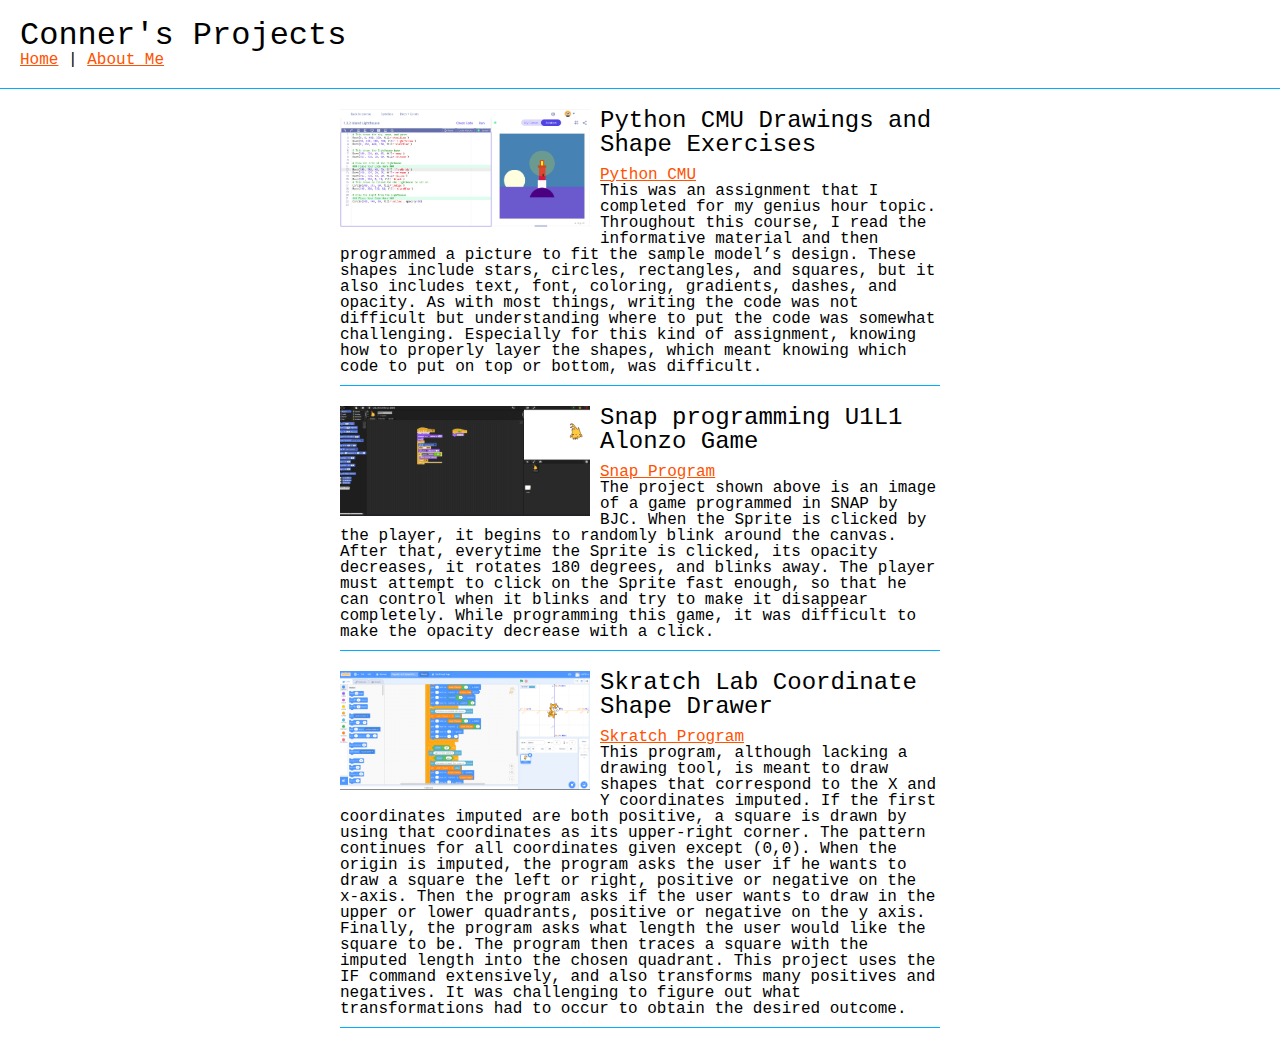
==== index.html @ 5f0ac686 "Add files via upload" ====
<!DOCTYPE html>
<html>

<head>
	<meta charset="utf-8">
	<meta name="viewport" content="width=device-width">
	<title>Conner's Project</title>
	<link href="reset.css" rel="stylesheet" type="text/css" />
	<link href="style.css" rel="stylesheet" type="text/css" />
</head>

<body>
	<header>
		<h1>Conner's Projects</h1>
		<nav>
			<ul>
				<li><a href="index.html">Home</a></li>
				<li>|</li>
				<li><a href="aboutme.html">About Me</a></li>
			</ul>
		</nav>
	</header>
	<div id="project-container">
    <!--start of project template -->
		<div class="project">
			<img src="img/image1.png" alt="python CMU Screen shot"/>
      <h2>Python CMU Drawings and Shape Exercises</h2>
      <p><a href="https://academy.cs.cmu.edu">Python CMU</a></p>
      <p>This was an assignment that I completed for my genius hour topic. Throughout this course, I read the informative material and then programmed a picture to fit the sample model’s design. These shapes include stars, circles, rectangles, and squares, but it also includes text, font, coloring, gradients, dashes, and opacity. As with most things, writing the code was not difficult but understanding where to put the code was somewhat challenging. Especially for this kind of assignment, knowing how to properly layer the shapes, which meant knowing which code to put on top or bottom, was difficult.</p> 
      <div class="clear"></div>
    </div>
    <!-- end of project template -->
    <div class="project">
			<img src="img/image2.png" alt="Snap programming U1L1 Alonzo Screenshot"/>
      <h2>Snap programming U1L1 Alonzo Game</h2>
      <p><a href="https://snap.berkeley.edu/snap/snap.html#present:Username=conner%20bush&ProjectName=U1L1-ClickAlonzo%20(8%2F20)">Snap Program</a></p>
      <p>The project shown above is an image of a game programmed in SNAP by BJC. When the Sprite is clicked by the player, it begins to randomly blink around the canvas. After that, everytime the Sprite is clicked, its opacity decreases, it rotates 180 degrees, and blinks away. The player must attempt to click on the Sprite fast enough, so that he can control when it blinks and try to make it disappear completely. While programming this game, it was difficult to make the opacity decrease with a click.</p> 
      <div class="clear"></div>
    </div>
       <div class="project">
			<img src="img/image3.png" alt="Skratch Lab Coordinate Shape Drawer Screenshot"/>
      <h2>Skratch Lab Coordinate Shape Drawer</h2>
      <p><a href="https://scratch.mit.edu/projects/575837687">Skratch Program</a></p>
      <p>This program, although lacking a drawing tool, is meant to draw shapes that correspond to the X and Y coordinates imputed. If the first coordinates imputed are both positive, a square is drawn by using that coordinates as its upper-right corner. The pattern continues for all coordinates given except (0,0). When the origin is imputed, the program asks the user if he wants to draw a square the left or right, positive or negative on the x-axis. Then the program asks if the user wants to draw in the upper or lower quadrants, positive or negative on the y axis. Finally, the program asks what length the user would like the square to be. The program then traces a square with the imputed length into the chosen quadrant. This project uses the IF command extensively, and also transforms many positives and negatives. It was challenging to figure out what transformations had to occur to obtain the desired outcome.</p> 
      <div class="clear"></div>
    </div>
    </div>

  </body>
</html>
---- style.css ----
body {
  font-family: "Courier New", Courier, monospace;
}

a {color: rgb(255, 81, 0);
}

a:hover {
  color: #00AEFF;
}

header {
  margin-bottom: 20px;
  padding: 20px;
  border-bottom: 1px solid rgb(0, 174, 255);
}

header h1 {
  font-size: 2em;
}

header nav ul li {
  display: inline;
}

.clear {
  clear: both;
}

#project-container, #aboutme {
  margin: 0 auto; /* centers projects div */
  width: 90%; /* adds space on either side */
  max-width: 600px; /* keeps div from getting too wide */
}

.project {
  margin-bottom: 20px;
  padding-bottom: 10px;
  border-bottom: 1px solid rgb(0, 174, 255);
}

.project img, #aboutme img {
  width: 250px;
  float: left;
  margin-right: 10px;
  margin-bottom: 10px;
}

.project h2, #aboutme h2{
  font-size: 1.5em;
  margin-bottom: 10px;
}
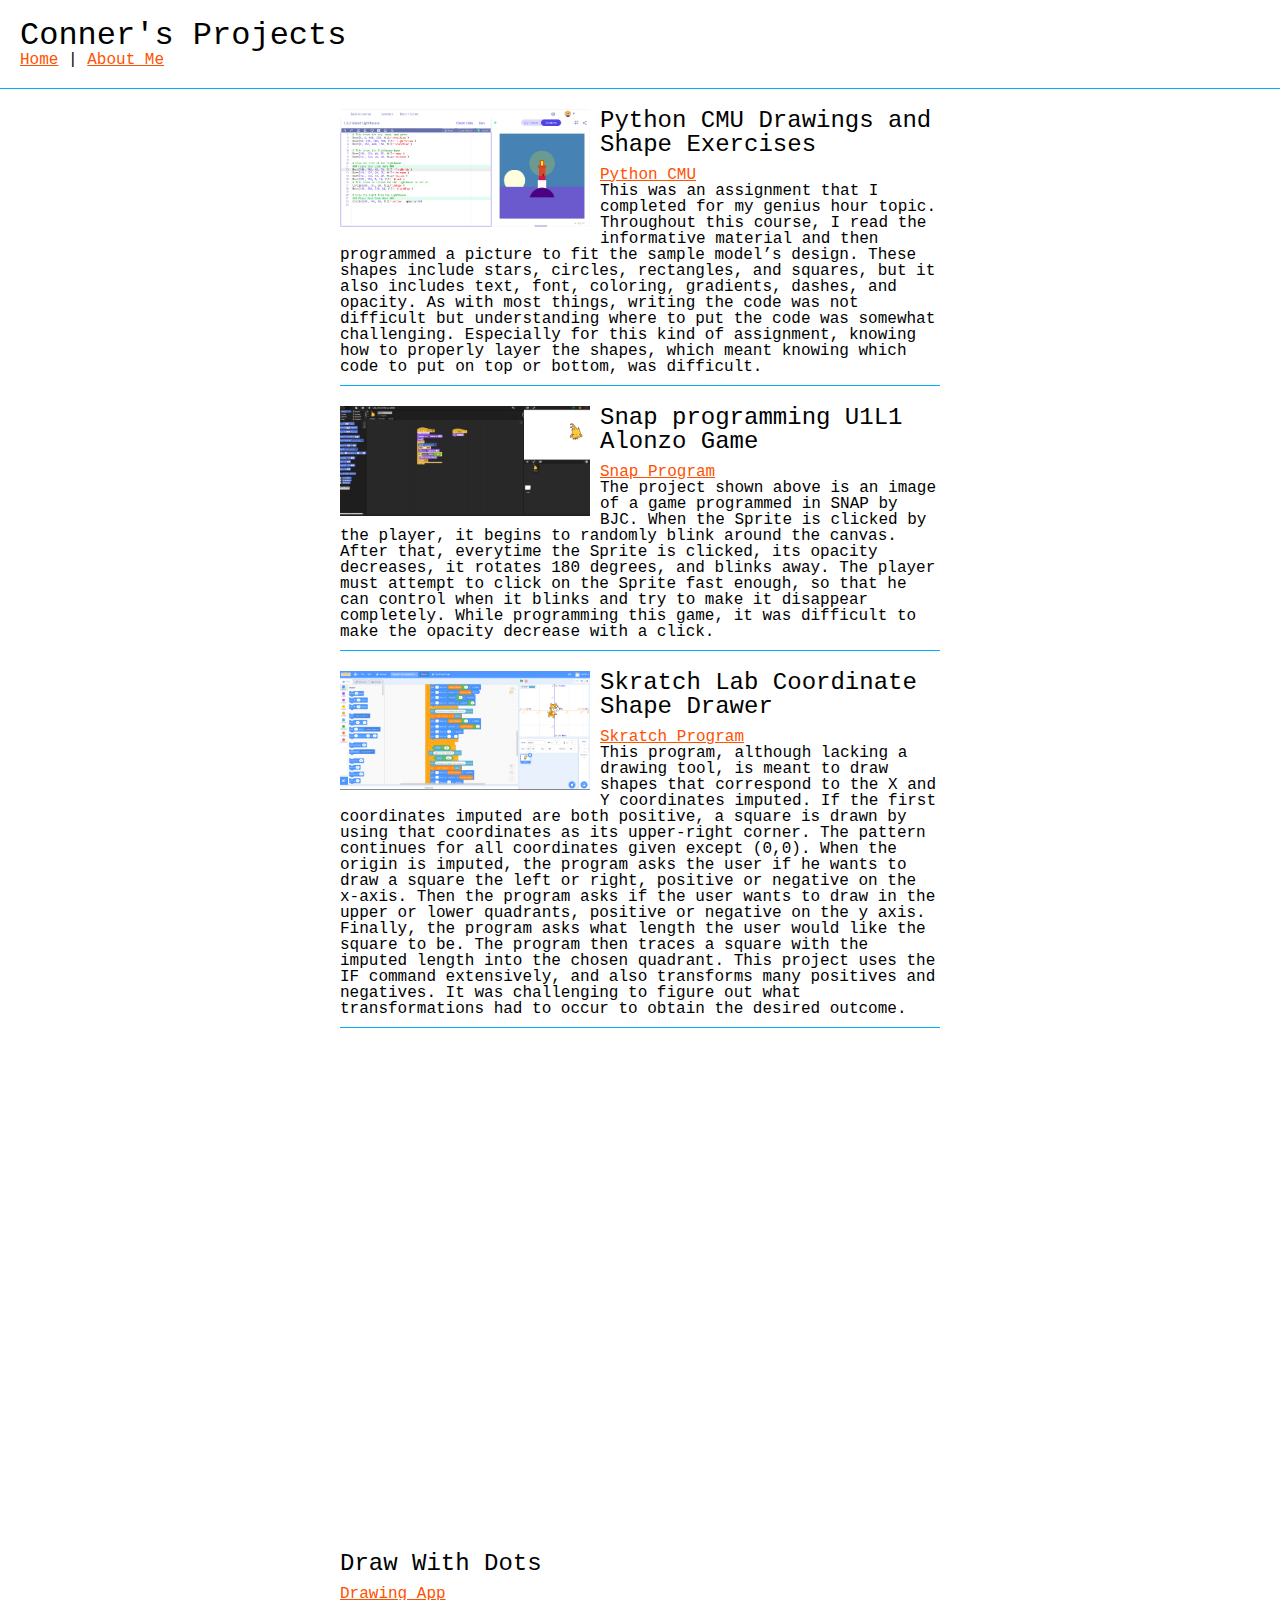
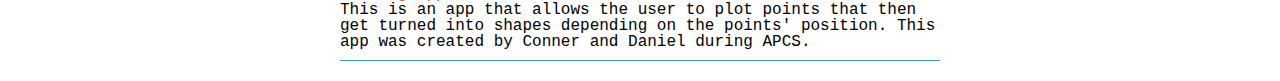
==== commit 2e793db9: "Update index.html" ====
--- a/index.html
+++ b/index.html
@@ -44,7 +44,13 @@
       <p>This program, although lacking a drawing tool, is meant to draw shapes that correspond to the X and Y coordinates imputed. If the first coordinates imputed are both positive, a square is drawn by using that coordinates as its upper-right corner. The pattern continues for all coordinates given except (0,0). When the origin is imputed, the program asks the user if he wants to draw a square the left or right, positive or negative on the x-axis. Then the program asks if the user wants to draw in the upper or lower quadrants, positive or negative on the y axis. Finally, the program asks what length the user would like the square to be. The program then traces a square with the imputed length into the chosen quadrant. This project uses the IF command extensively, and also transforms many positives and negatives. It was challenging to figure out what transformations had to occur to obtain the desired outcome.</p> 
       <div class="clear"></div>
     </div>
+	<div class="project">
+       <iframe src="https://snap.berkeley.edu/snap/snap.html#present:Username=conner%20bush&ProjectName=Drawing%20App" width='500' height='500'></iframe>
+      <h2>Draw With Dots</h2>
+      <p><a href="https://snap.berkeley.edu/snap/snap.html#present:Username=conner%20bush&ProjectName=Drawing%20App">Drawing App</a></p>
+      <p>This is an app that allows the user to plot points that then get turned into shapes depending on the points' position. This app was created by Conner and Daniel during APCS.</p> 
+       <div class="clear"></div>
     </div>
 
   </body>
-</html>+</html>
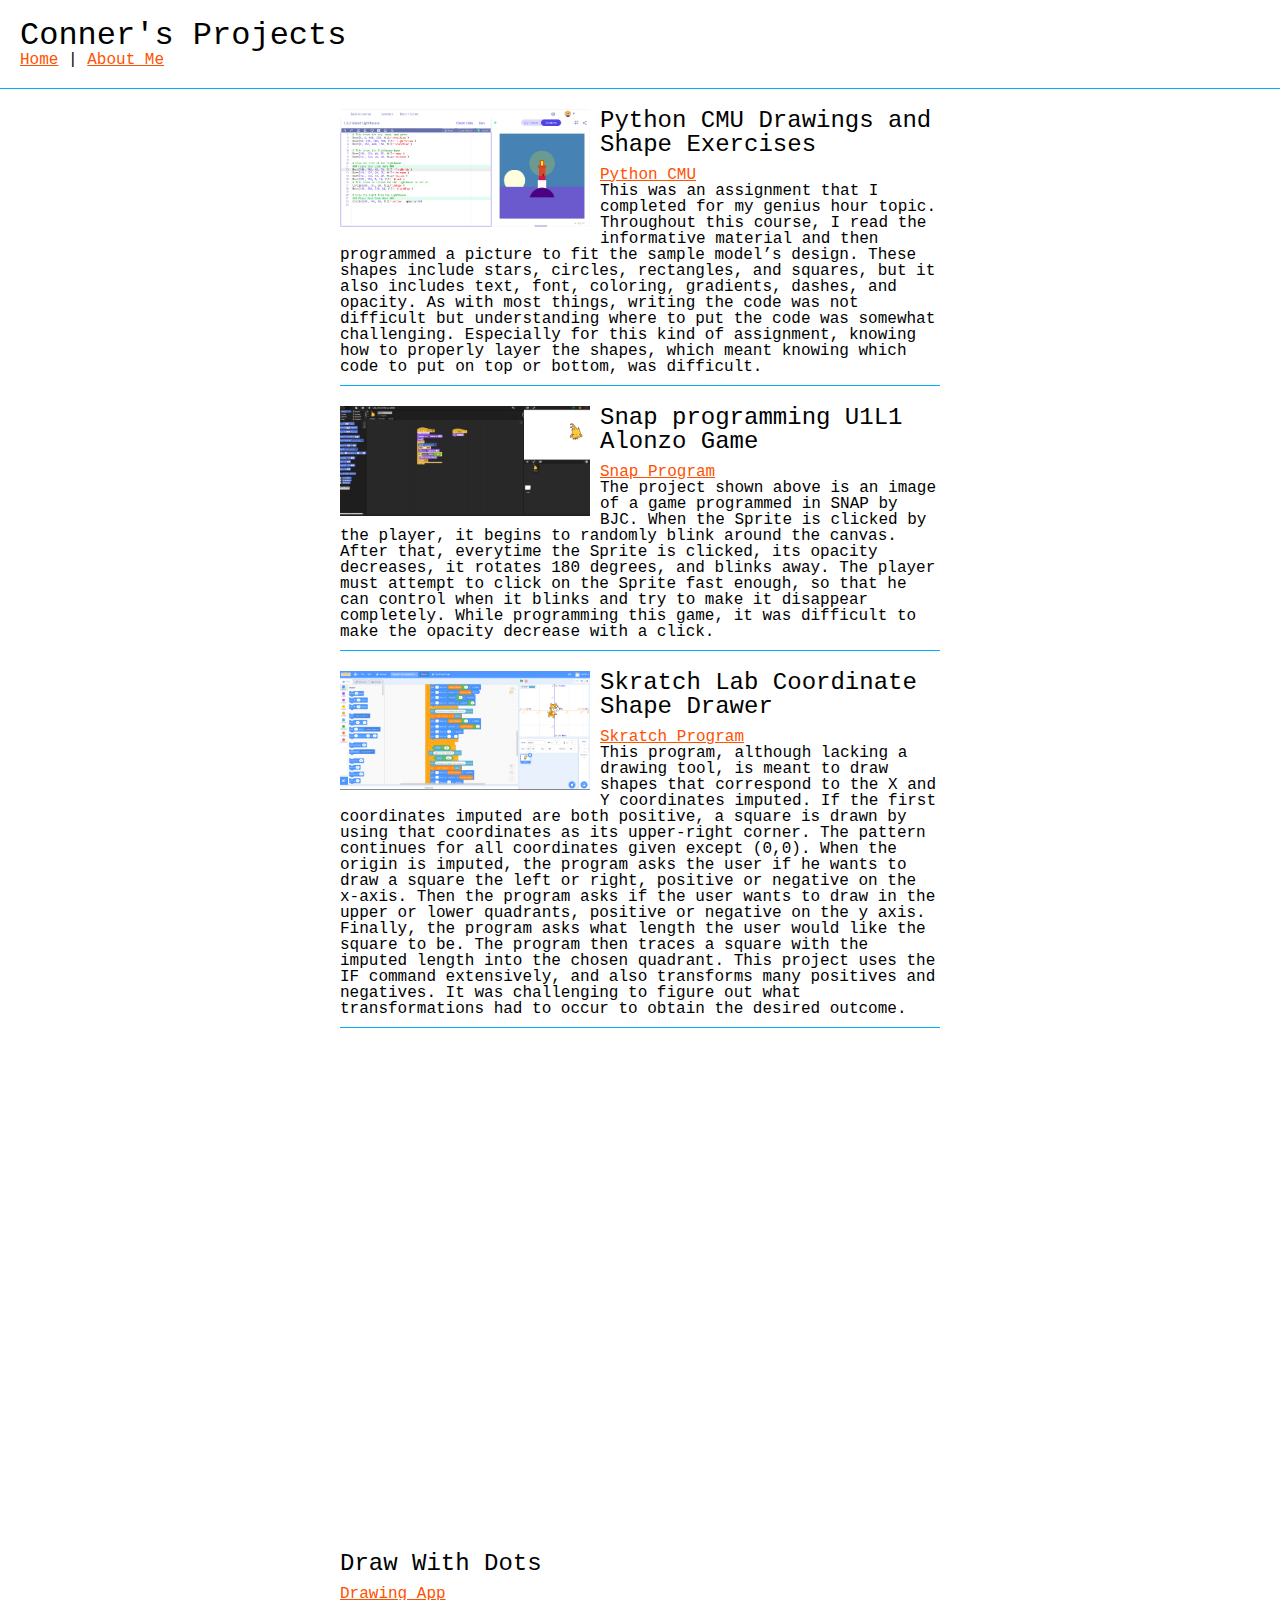
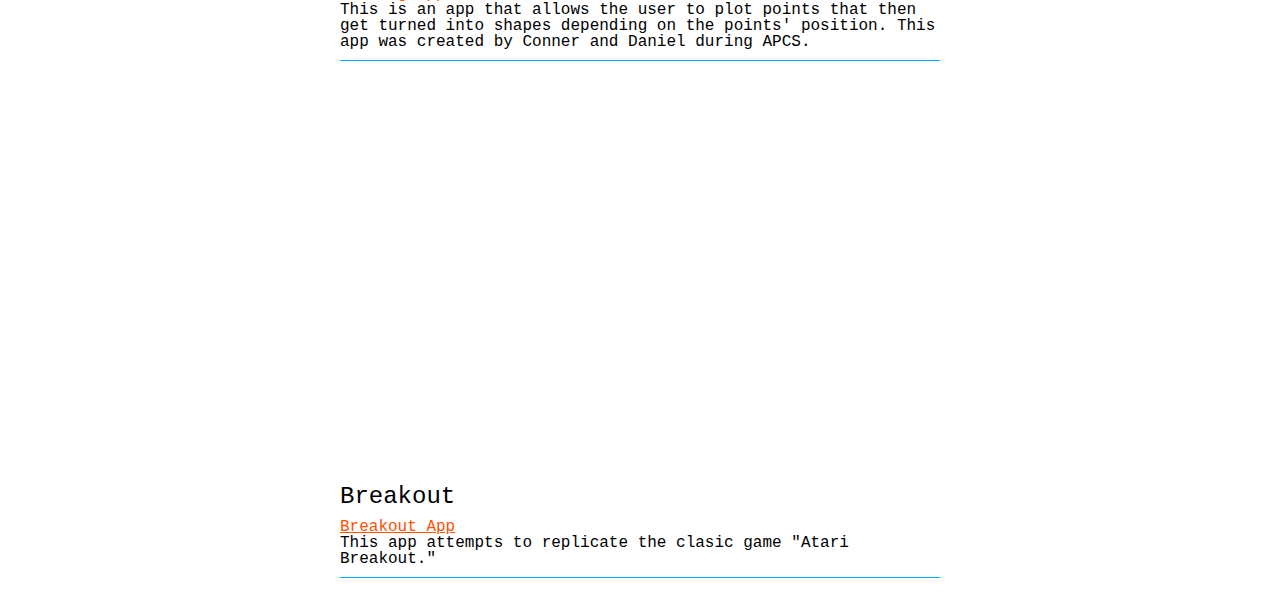
==== commit cf369496: "Add files via upload" ====
--- a/index.html
+++ b/index.html
@@ -44,13 +44,21 @@
       <p>This program, although lacking a drawing tool, is meant to draw shapes that correspond to the X and Y coordinates imputed. If the first coordinates imputed are both positive, a square is drawn by using that coordinates as its upper-right corner. The pattern continues for all coordinates given except (0,0). When the origin is imputed, the program asks the user if he wants to draw a square the left or right, positive or negative on the x-axis. Then the program asks if the user wants to draw in the upper or lower quadrants, positive or negative on the y axis. Finally, the program asks what length the user would like the square to be. The program then traces a square with the imputed length into the chosen quadrant. This project uses the IF command extensively, and also transforms many positives and negatives. It was challenging to figure out what transformations had to occur to obtain the desired outcome.</p> 
       <div class="clear"></div>
     </div>
-	<div class="project">
+       <div class="project">
        <iframe src="https://snap.berkeley.edu/snap/snap.html#present:Username=conner%20bush&ProjectName=Drawing%20App" width='500' height='500'></iframe>
       <h2>Draw With Dots</h2>
       <p><a href="https://snap.berkeley.edu/snap/snap.html#present:Username=conner%20bush&ProjectName=Drawing%20App">Drawing App</a></p>
       <p>This is an app that allows the user to plot points that then get turned into shapes depending on the points' position. This app was created by Conner and Daniel during APCS.</p> 
-       <div class="clear"></div>
-    </div>
-
+      <div class="clear"></div>
+   </div>
+      <div class="project">
+      <iframe
+src="https://snap.berkeley.edu/snap/snap.html#present:Username=conner%20bush&ProjectName=breakout" width='499' height='400'></iframe>
+        <h2>Breakout</h2>
+        <p><a
+href="https://snap.berkeley.edu/snap/snap.html#present:Username=conner%20bush&ProjectName=breakout">Breakout App</a></p>
+        <p> This app attempts to replicate the clasic game "Atari Breakout."</p>
+      <div class="clear"></div>
+   </div>
   </body>
-</html>
+</html>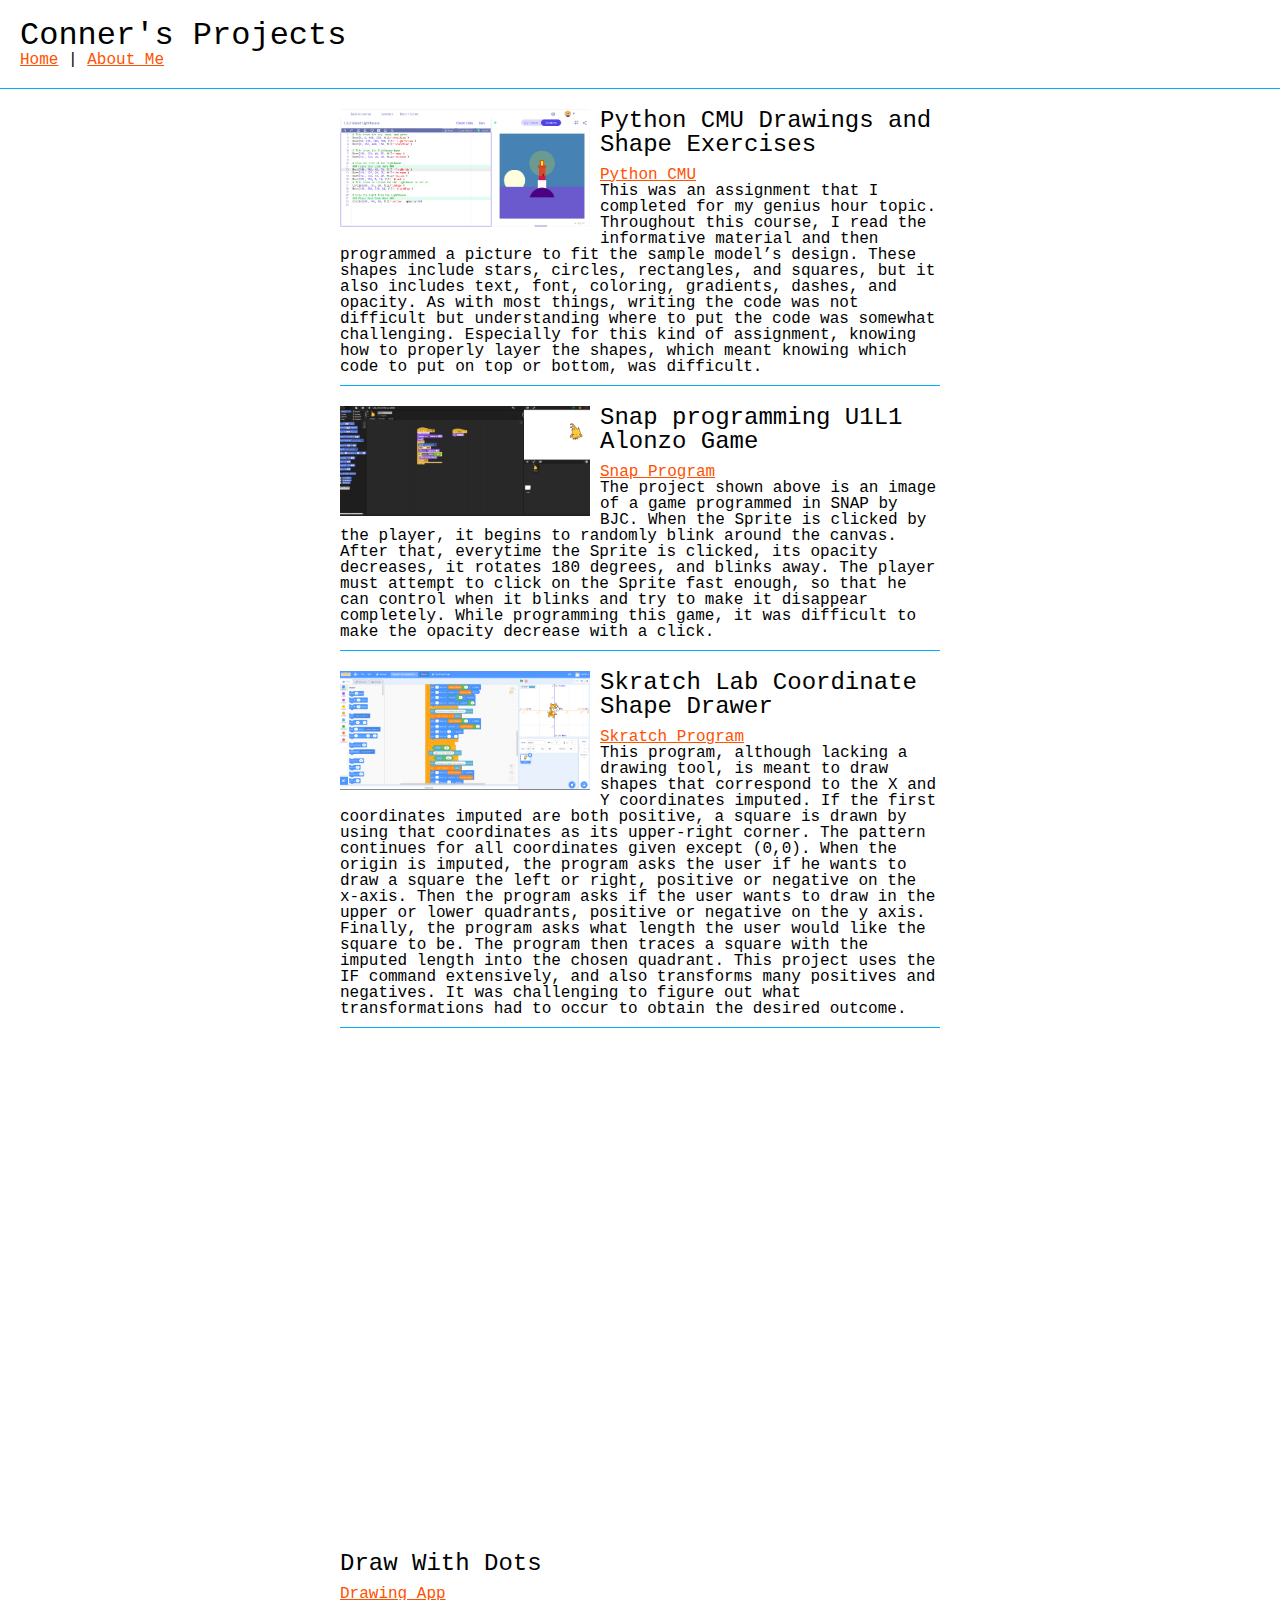
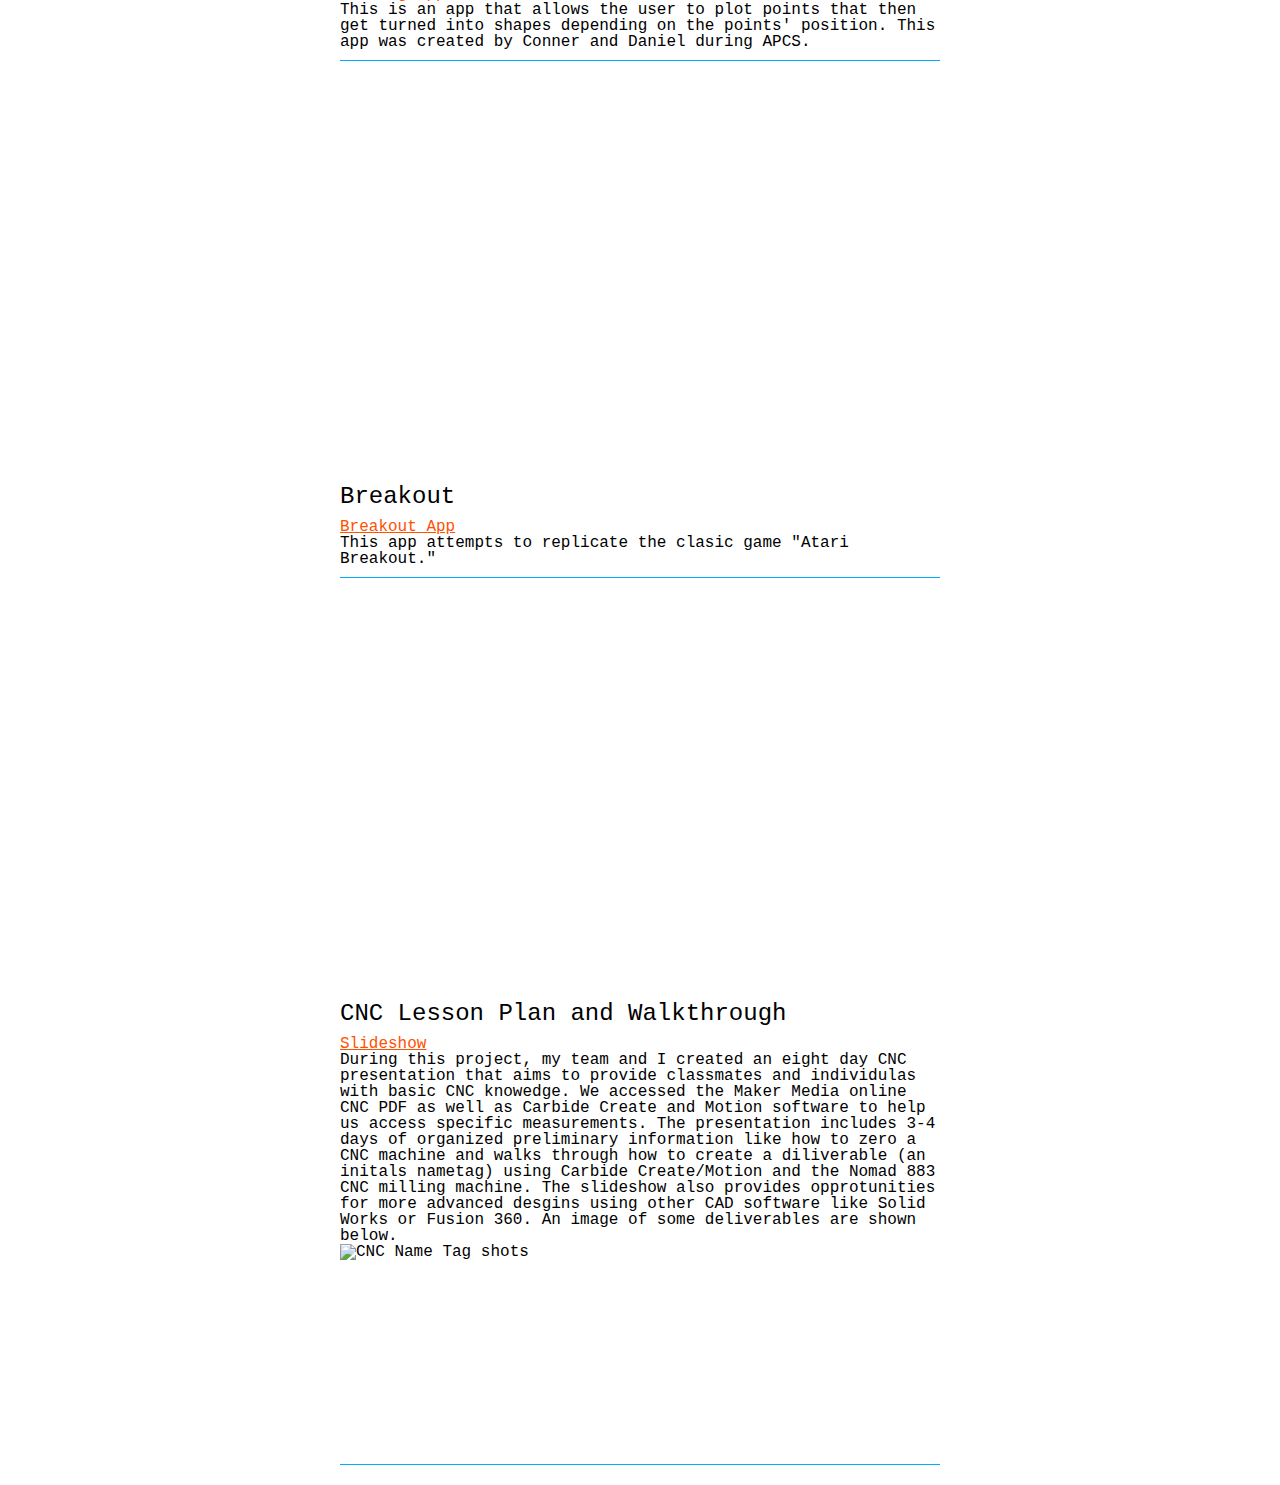
==== commit c74b7a4a: "Update index.html" ====
--- a/index.html
+++ b/index.html
@@ -60,5 +60,13 @@
         <p> This app attempts to replicate the clasic game "Atari Breakout."</p>
       <div class="clear"></div>
    </div>
+      <div class="project">
+        <iframe src="https://docs.google.com/presentation/d/e/2PACX-1vSONRC1QlRhlVTbpPCTsQTbOHg2JznVI0clKStYZ6pDmFBeIH7fMS4eGGU2mfltxSjQkSgt_cADrYWe/embed?start=false&loop=false&delayms=3000" frameborder="0" width="499" height="400" allowfullscreen="true" mozallowfullscreen="true" webkitallowfullscreen="true"></iframe>
+        <h2>CNC Lesson Plan and Walkthrough</h2>
+        <p><a
+href="https://docs.google.com/presentation/d/e/2PACX-1vSONRC1QlRhlVTbpPCTsQTbOHg2JznVI0clKStYZ6pDmFBeIH7fMS4eGGU2mfltxSjQkSgt_cADrYWe/pub?start=false&loop=false&delayms=3000&slide=id.g14b08078197_0_0">Slideshow</a></p>
+        <p>During this project, my team and I created an eight day CNC presentation that aims to provide classmates and individulas with basic CNC knowedge. We accessed the Maker Media online CNC PDF as well as Carbide Create and Motion software to help us access specific measurements. The presentation includes 3-4 days of organized preliminary information like how to zero a CNC machine and walks through how to create a diliverable (an initals nametag) using Carbide Create/Motion and the Nomad 883 CNC milling machine. The slideshow also provides opprotunities for more advanced desgins using other CAD software like Solid Works or Fusion 360. An image of some deliverables are shown below.  </p>
+        <img src="img/NAME TAGS CNC.PNG" alt="CNC Name Tag shots" width='1000' height='200'/>
+      <div class="clear"></div>
   </body>
-</html>+</html>
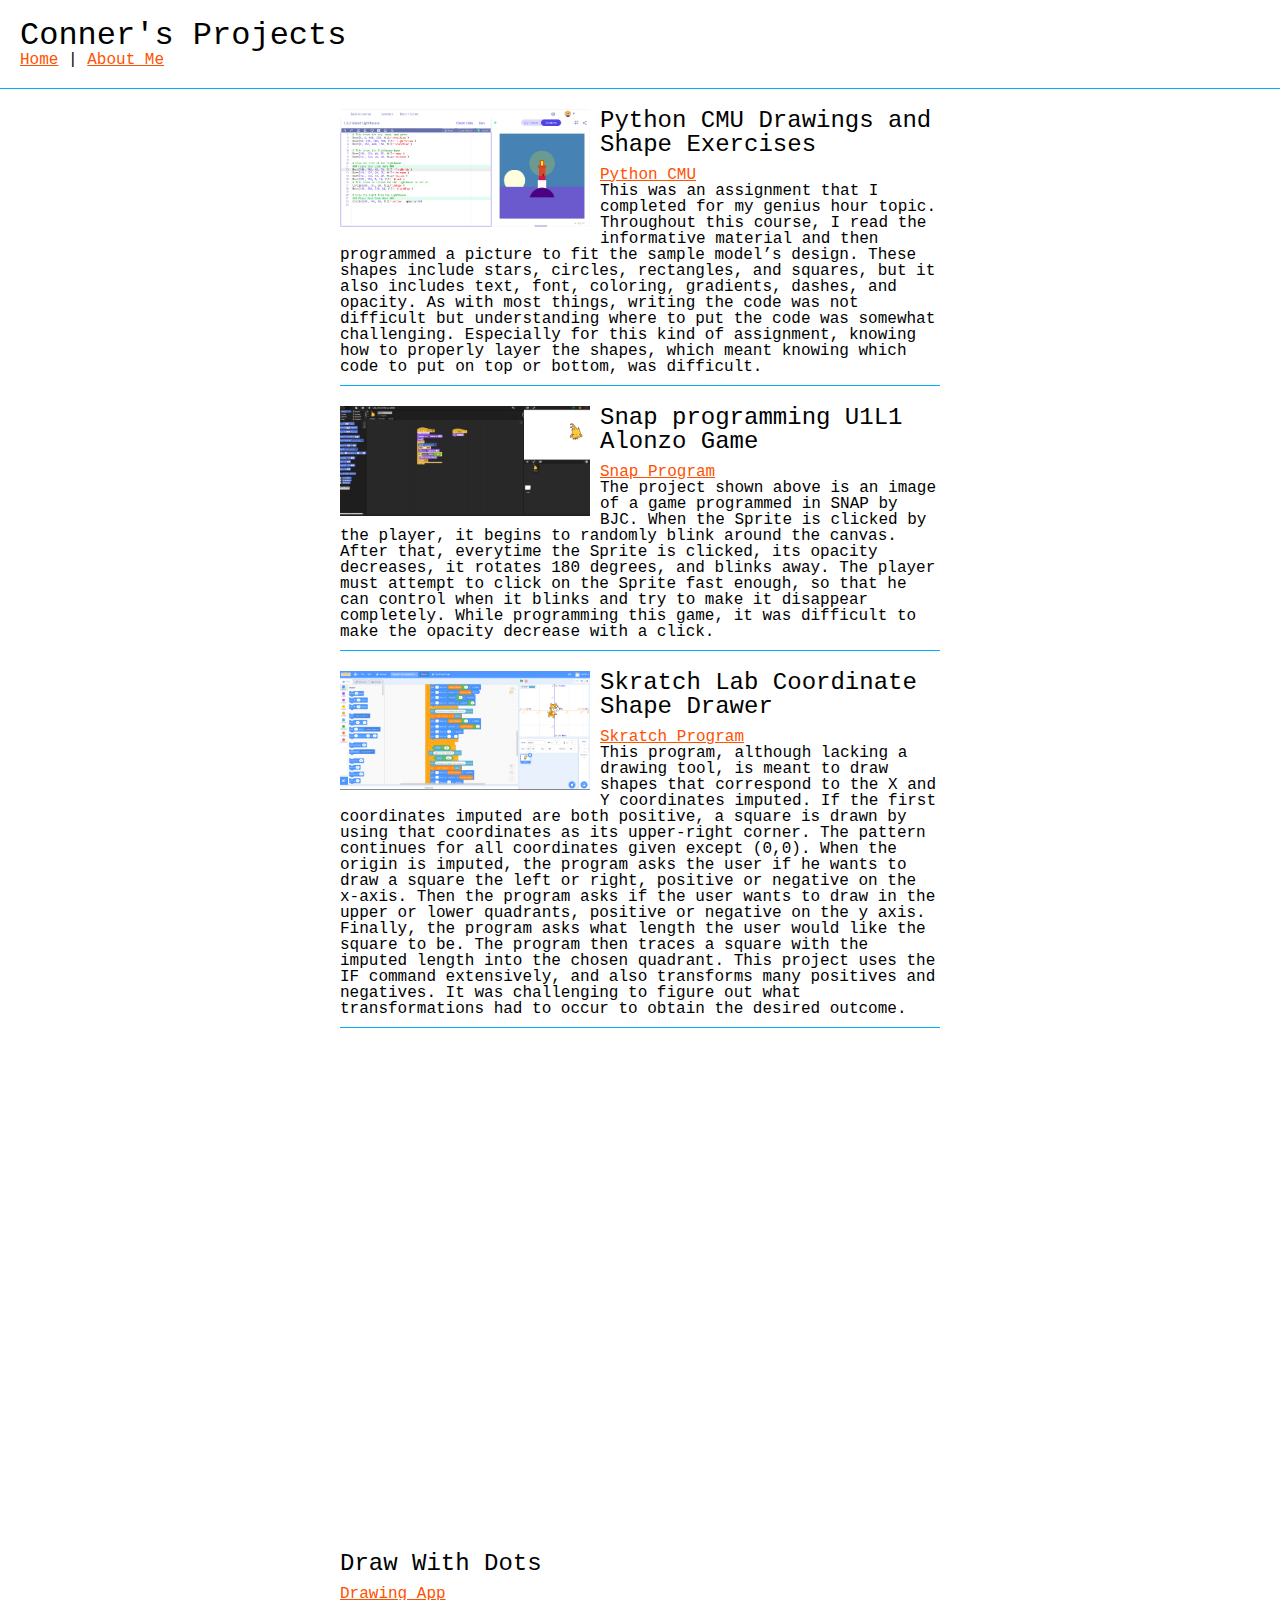
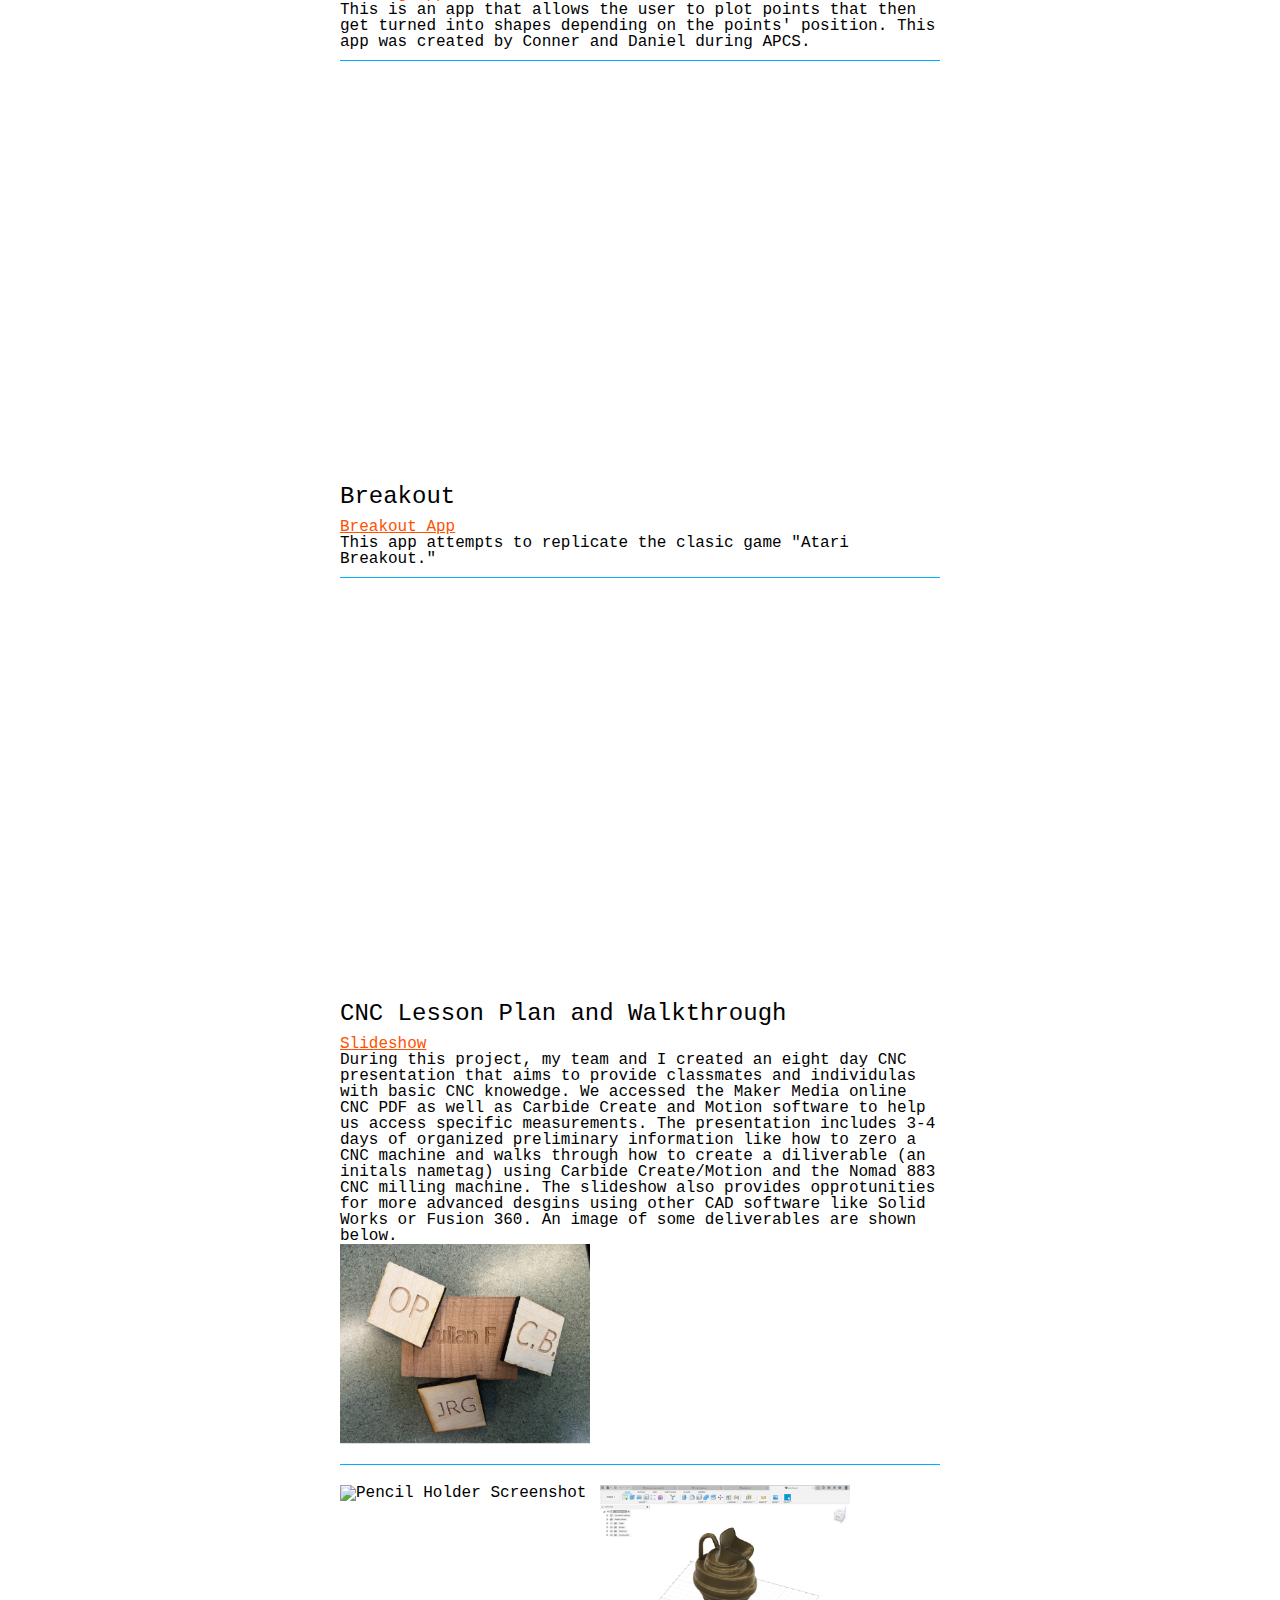
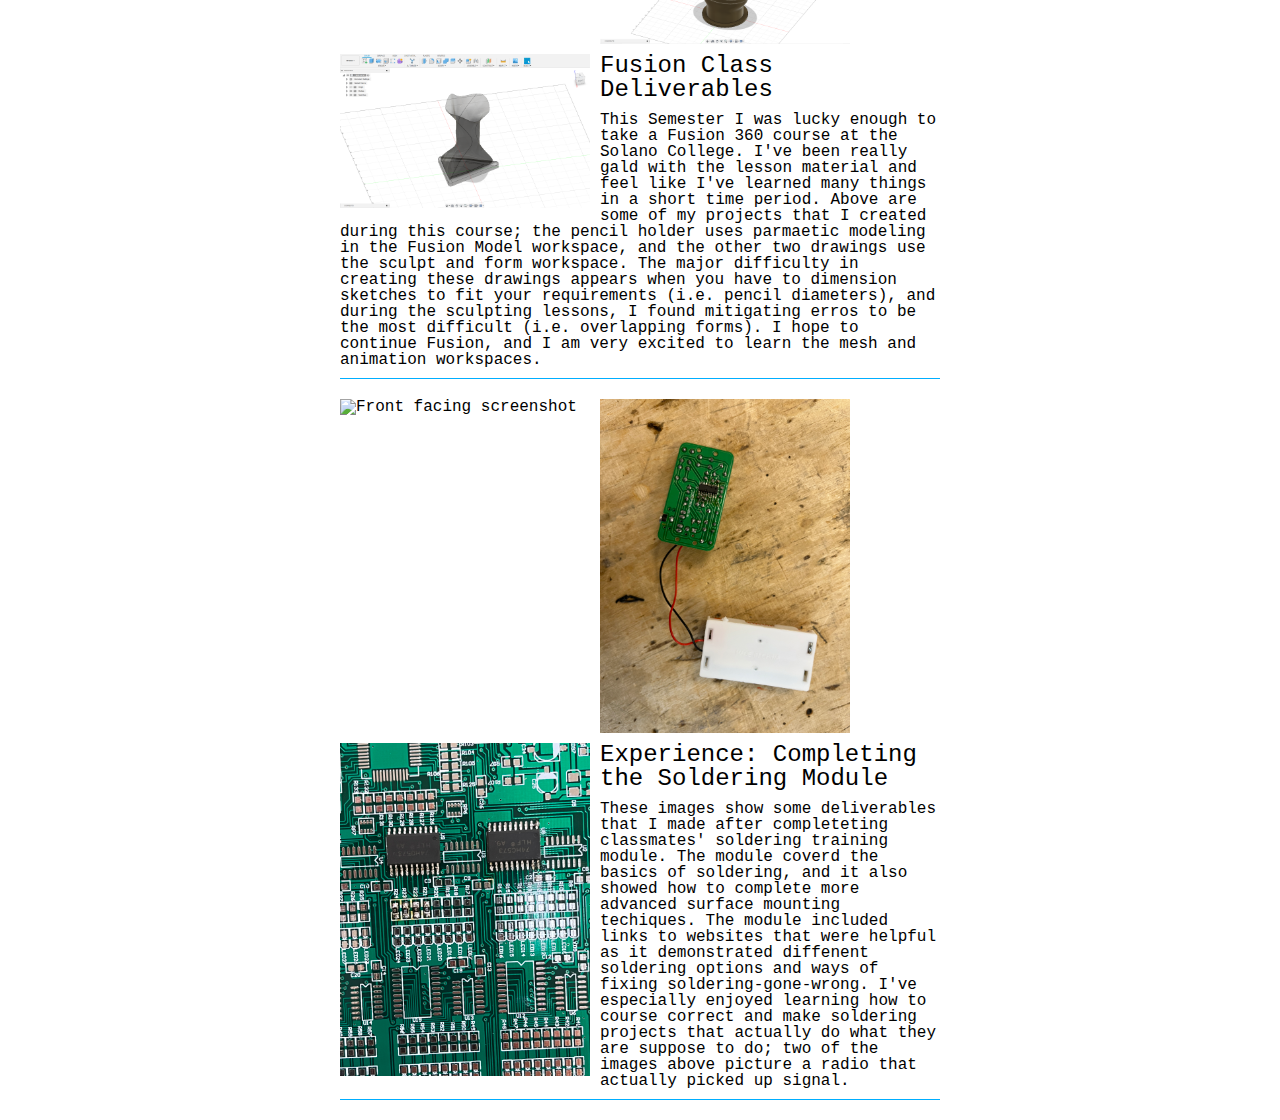
==== commit ebeeb442: "Update index.html" ====
--- a/index.html
+++ b/index.html
@@ -68,5 +68,21 @@
         <p>During this project, my team and I created an eight day CNC presentation that aims to provide classmates and individulas with basic CNC knowedge. We accessed the Maker Media online CNC PDF as well as Carbide Create and Motion software to help us access specific measurements. The presentation includes 3-4 days of organized preliminary information like how to zero a CNC machine and walks through how to create a diliverable (an initals nametag) using Carbide Create/Motion and the Nomad 883 CNC milling machine. The slideshow also provides opprotunities for more advanced desgins using other CAD software like Solid Works or Fusion 360. An image of some deliverables are shown below.  </p>
         <img src="img/NAME TAGS CNC.PNG" alt="CNC Name Tag shots" width='1000' height='200'/>
       <div class="clear"></div>
+         </div>
+       <div class="project">
+			<img src="img/Pencil Holder Fusion.PNG" alt="Pencil Holder Screenshot"/>
+    	<img src="img/Pitcher Fusion.PNG" alt="Pitcher Screenshot"/>
+      <img src="img/Vase Fuions.PNG" alt="vase picture"/>
+      <h2>Fusion Class Deliverables</h2>
+      <p>This Semester I was lucky enough to take a Fusion 360 course at the Solano College. I've been really gald with the lesson material and feel like I've learned many things in a short time period. Above are some of my projects that I created during this course; the pencil holder uses parmaetic modeling in the Fusion Model workspace, and the other two drawings use the sculpt and form workspace. The major difficulty in creating these drawings appears when you have to dimension sketches to fit your requirements (i.e. pencil diameters), and during the sculpting lessons, I found mitigating erros to be the most difficult (i.e. overlapping forms). I hope to continue Fusion, and I am very excited to learn the mesh and animation workspaces. </p> 
+      <div class="clear"></div>
+         </div>
+       <div class="project">
+			<img src="img/Front solder.JPG" alt="Front facing screenshot"/>
+    	<img src="img/Rear solder.JPG" alt="Rear facing screenshot"/>
+      <img src="img/Mounting.JPG" alt="Surface mounting practice"/>
+      <h2>Experience: Completing the Soldering Module</h2>
+      <p>These images show some deliverables that I made after completeting classmates' soldering training module. The module coverd the basics of soldering, and it also showed how to complete more advanced surface mounting techiques. The module included links to websites that were helpful as it demonstrated diffenent soldering options and ways of fixing soldering-gone-wrong. I've especially enjoyed learning how to course correct and make soldering projects that actually do what they are suppose to do; two of the images above picture a radio that actually picked up signal.  </p> 
+      <div class="clear"></div>
   </body>
 </html>
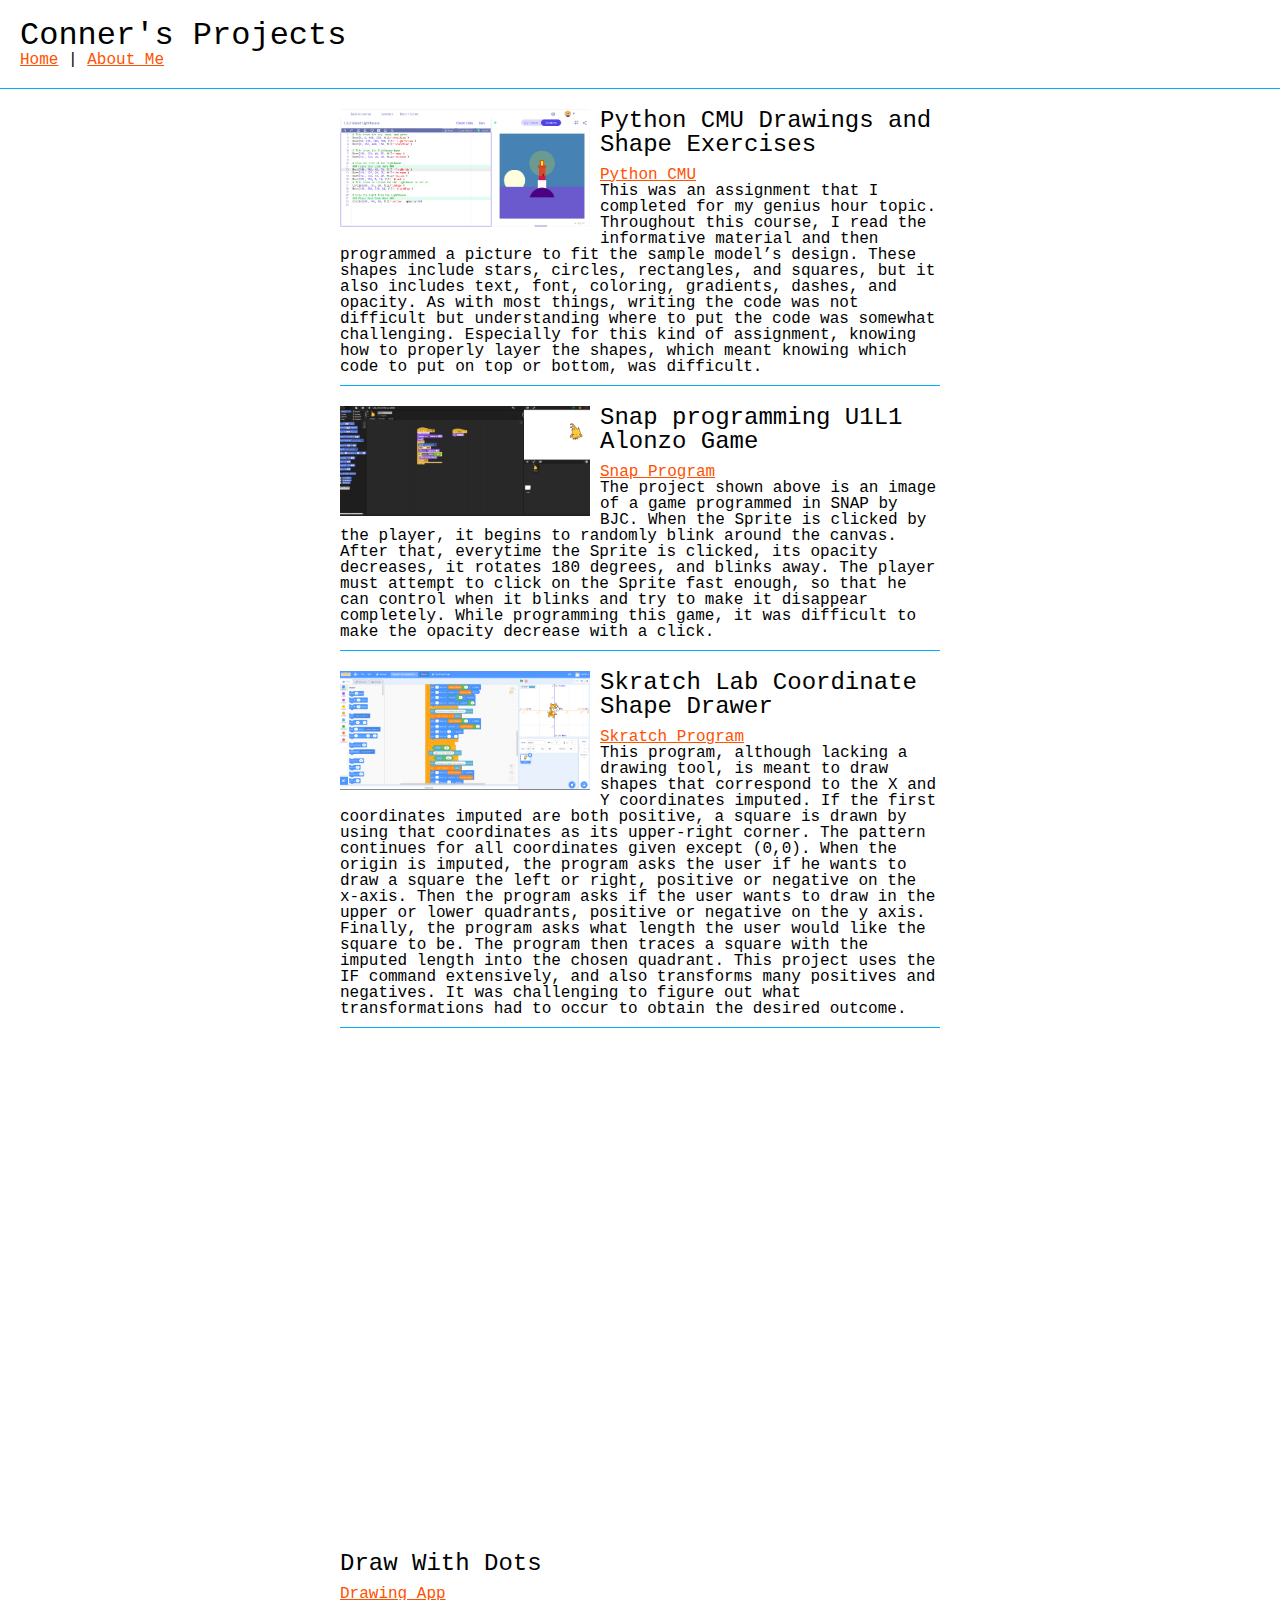
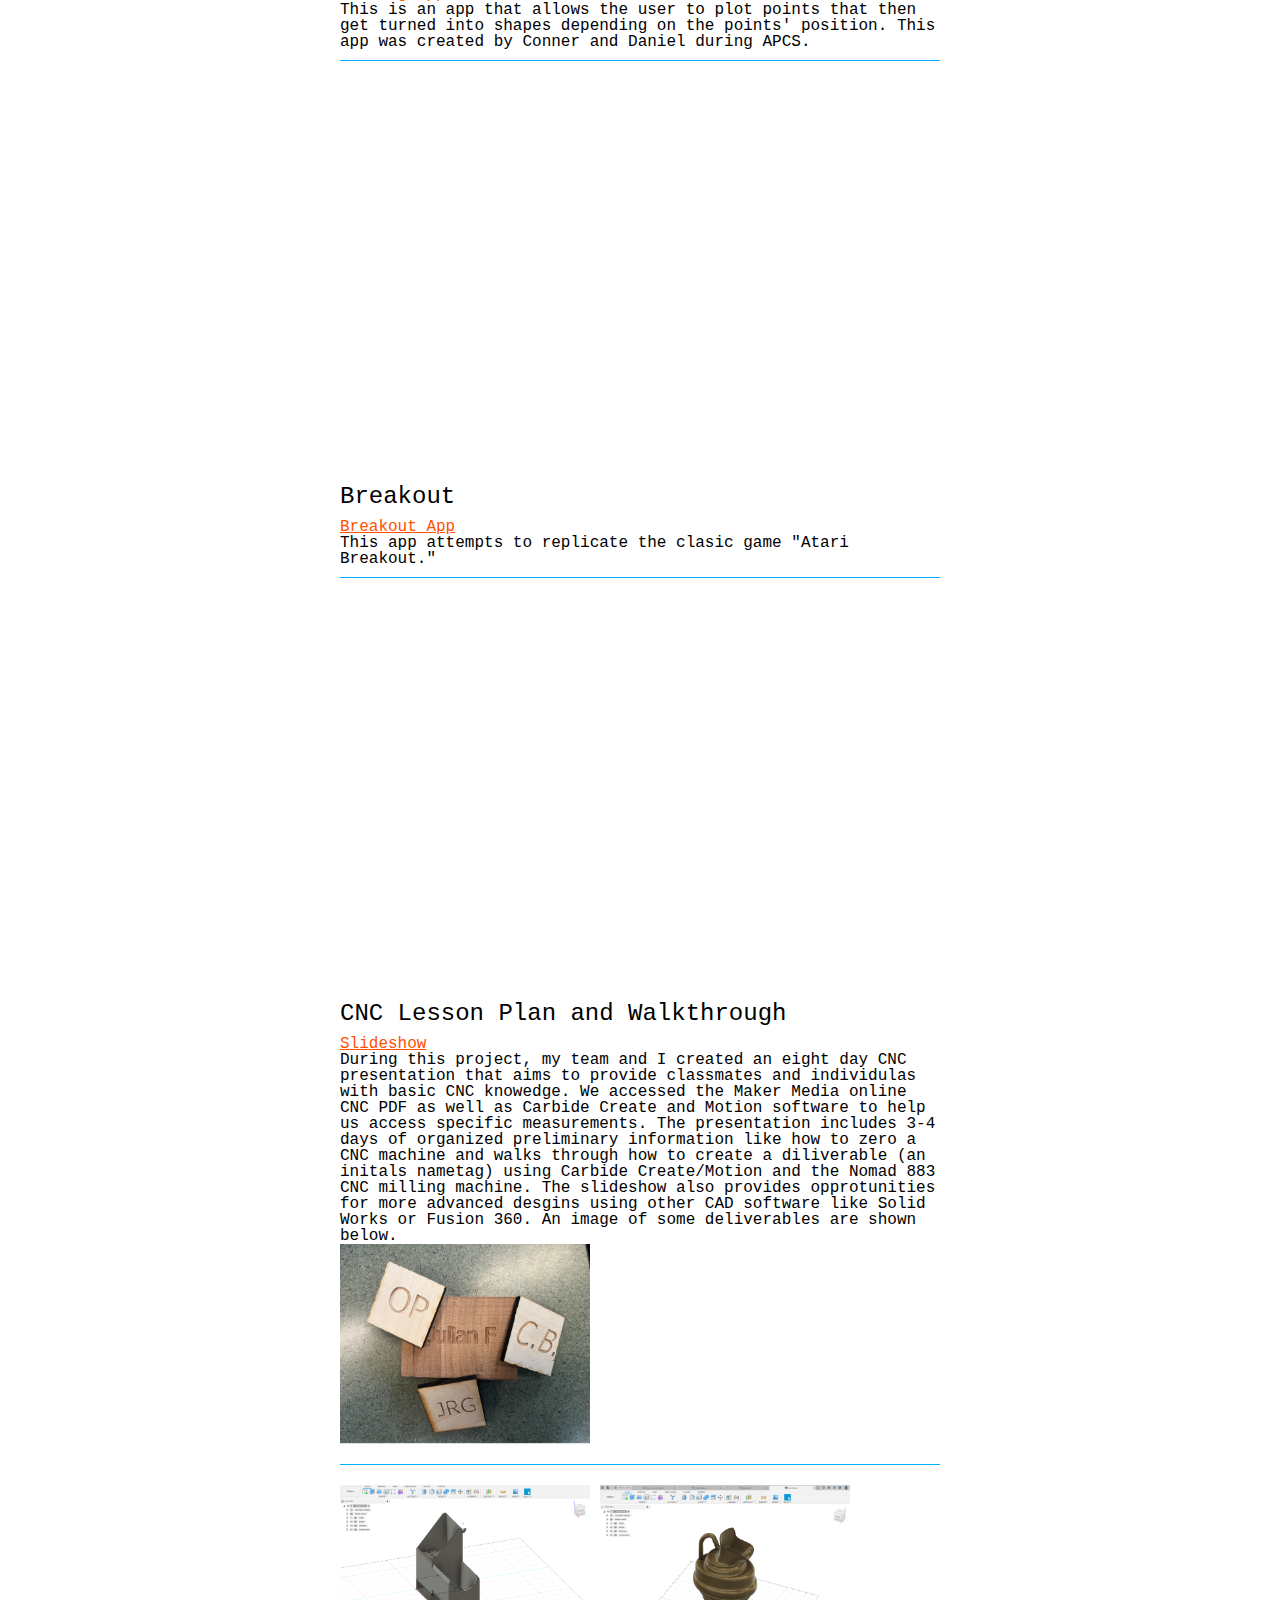
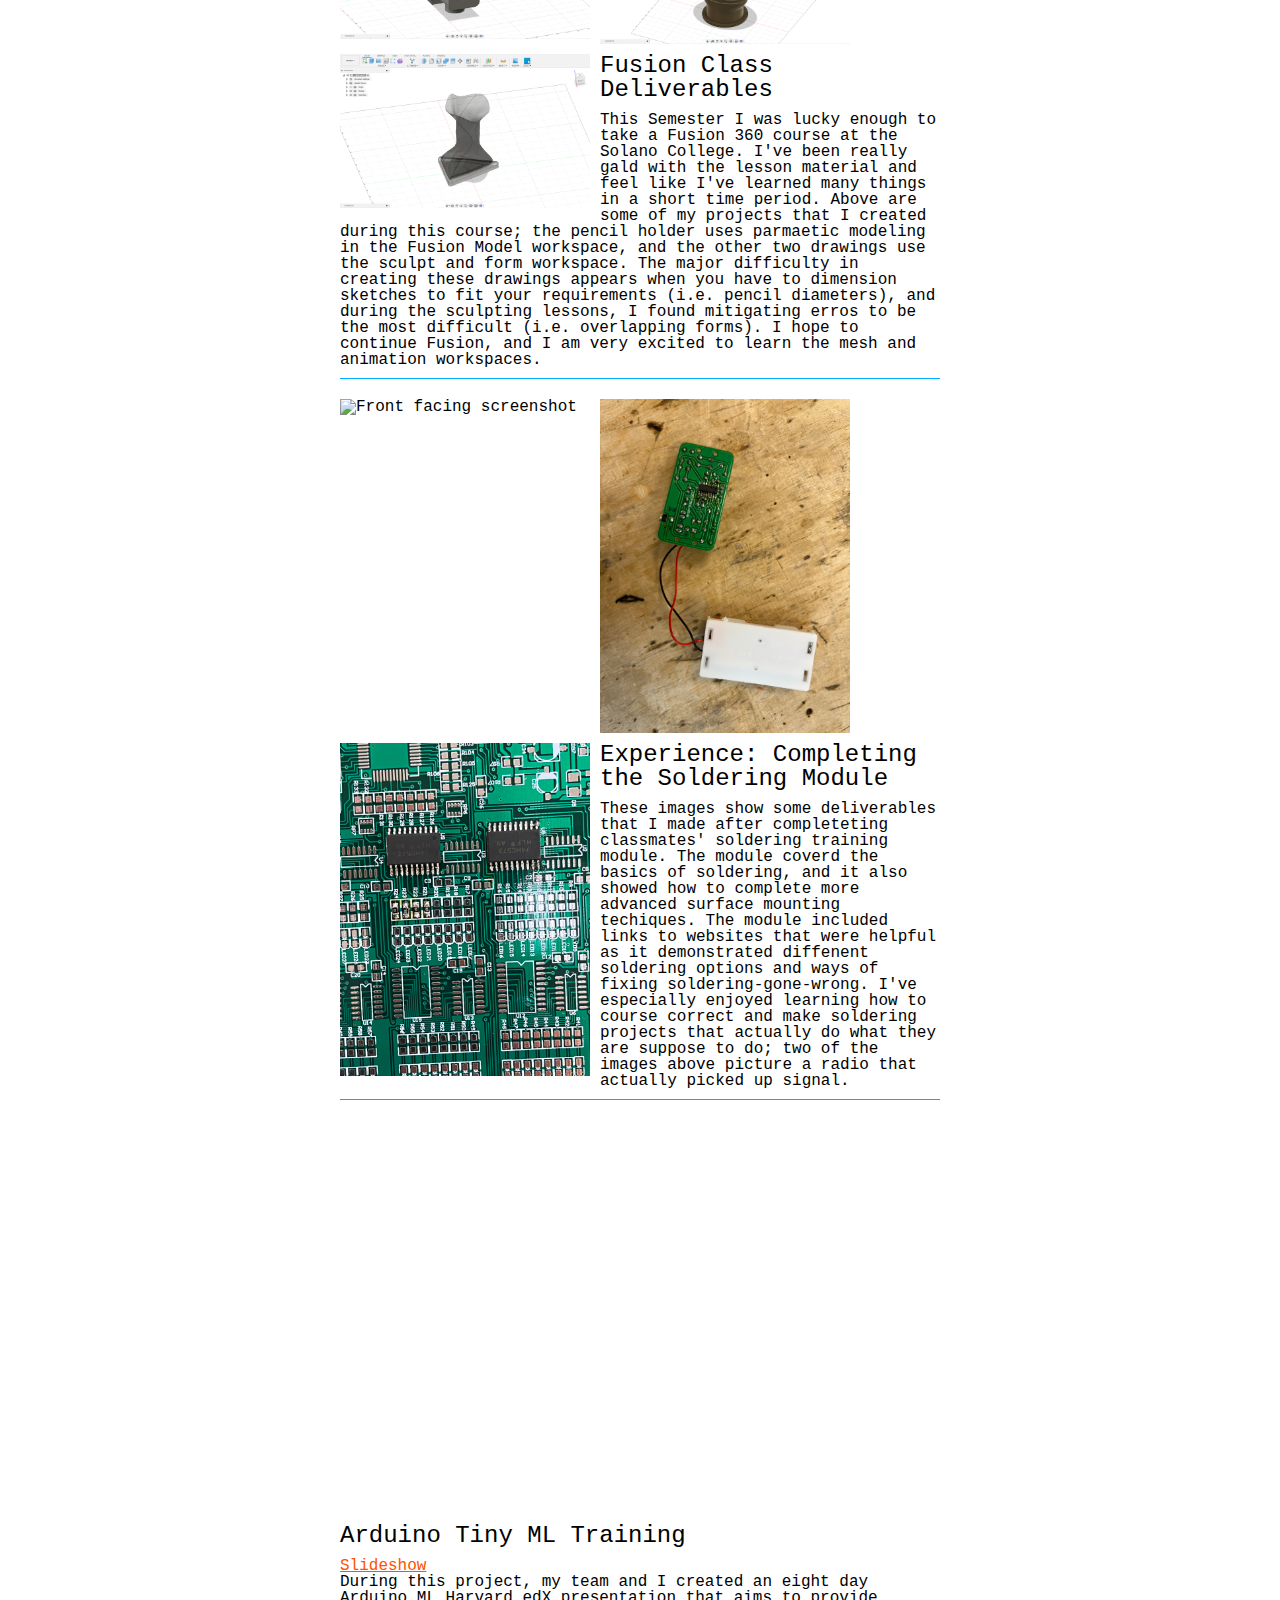
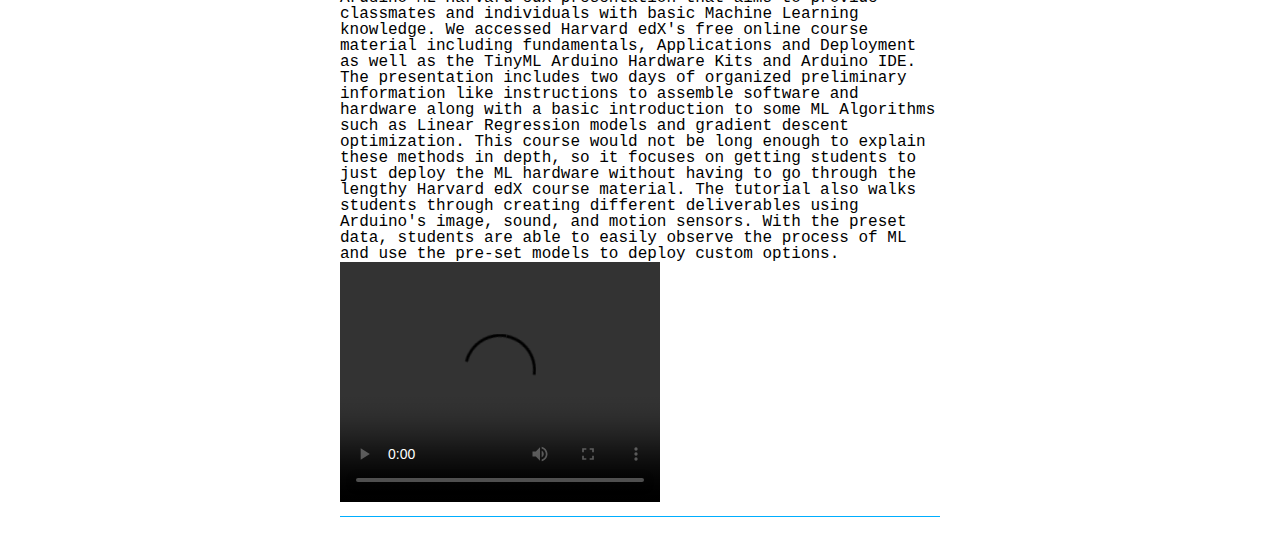
==== commit 238bf1b1: "Update index.html" ====
--- a/index.html
+++ b/index.html
@@ -84,5 +84,17 @@
       <h2>Experience: Completing the Soldering Module</h2>
       <p>These images show some deliverables that I made after completeting classmates' soldering training module. The module coverd the basics of soldering, and it also showed how to complete more advanced surface mounting techiques. The module included links to websites that were helpful as it demonstrated diffenent soldering options and ways of fixing soldering-gone-wrong. I've especially enjoyed learning how to course correct and make soldering projects that actually do what they are suppose to do; two of the images above picture a radio that actually picked up signal.  </p> 
       <div class="clear"></div>
+          </div>
+      <div class="project">
+        <iframe src="https://docs.google.com/presentation/d/e/2PACX-1vQ2mEK93YLZSpSYsaiVQsKEdelgkegHRvrBiHgRg5uiFcTCNTyY49q7mYEoUaVrESEpMtPD2qsEPx_j/embed?start=false&loop=true&delayms=3000" frameborder="0" width="499" height="400" allowfullscreen="true" mozallowfullscreen="true" webkitallowfullscreen="true"></iframe>
+        <h2>Arduino Tiny ML Training</h2>
+        <p><a
+href="https://docs.google.com/presentation/d/e/2PACX-1vQ2mEK93YLZSpSYsaiVQsKEdelgkegHRvrBiHgRg5uiFcTCNTyY49q7mYEoUaVrESEpMtPD2qsEPx_j/pub?start=false&loop=false&delayms=3000">Slideshow</a></p>
+        <p>During this project, my team and I created an eight day Arduino ML Harvard edX presentation that aims to provide classmates and individuals with basic Machine Learning knowledge. We accessed Harvard edX's free online course material including fundamentals, Applications and Deployment as well as the TinyML Arduino Hardware Kits and Arduino IDE. The presentation includes two days of organized preliminary information like instructions to assemble software and hardware along with a basic introduction to some ML Algorithms such as Linear Regression models and gradient descent optimization. This course would not be long enough to explain these methods in depth, so it focuses on getting students to just deploy the ML hardware without having to go through the lengthy Harvard edX course material. The tutorial also walks students through creating different deliverables using Arduino's image, sound, and motion sensors. With the preset data, students are able to easily observe the process of ML and use the pre-set models to deploy custom options. </p>
+        <video width="320" height="240" controls>
+  <source src="video.mp4" type="video/mp4">
+</video>
+      <div class="clear"></div>
+         </div>
   </body>
 </html>
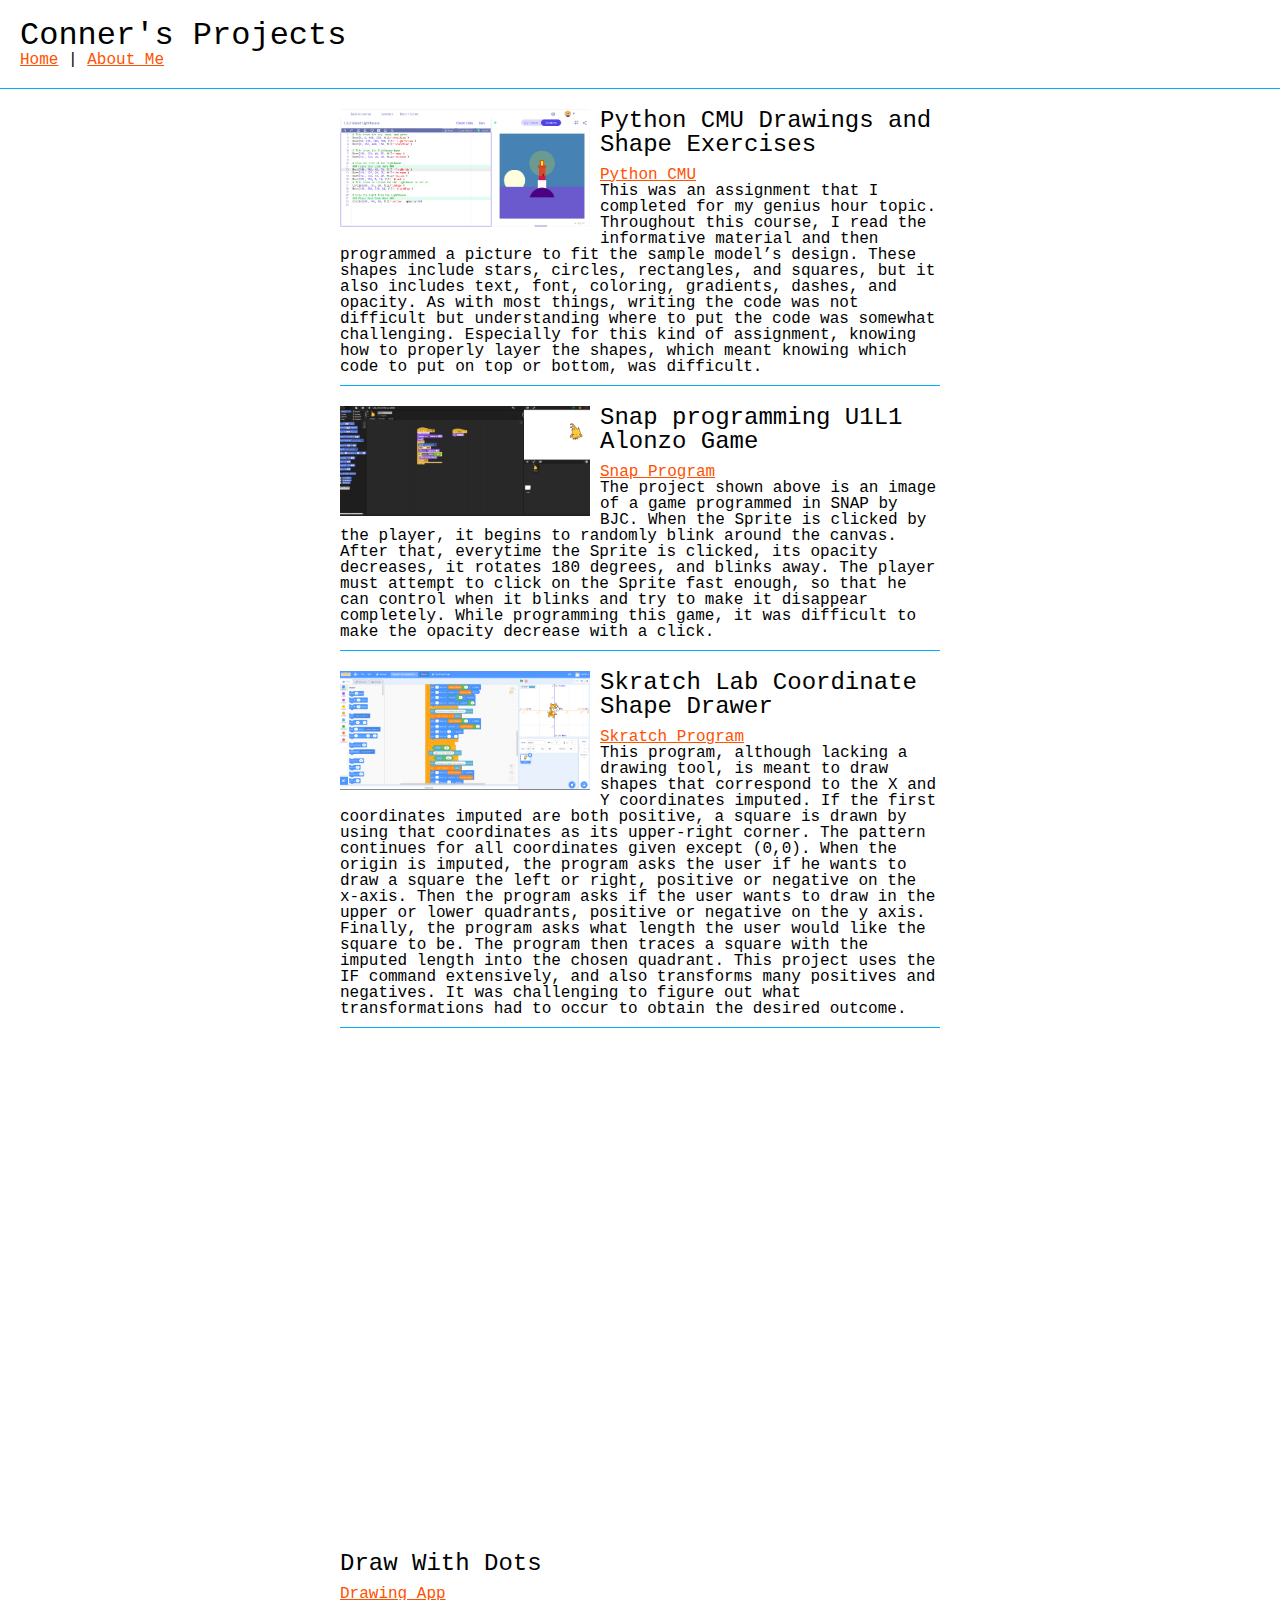
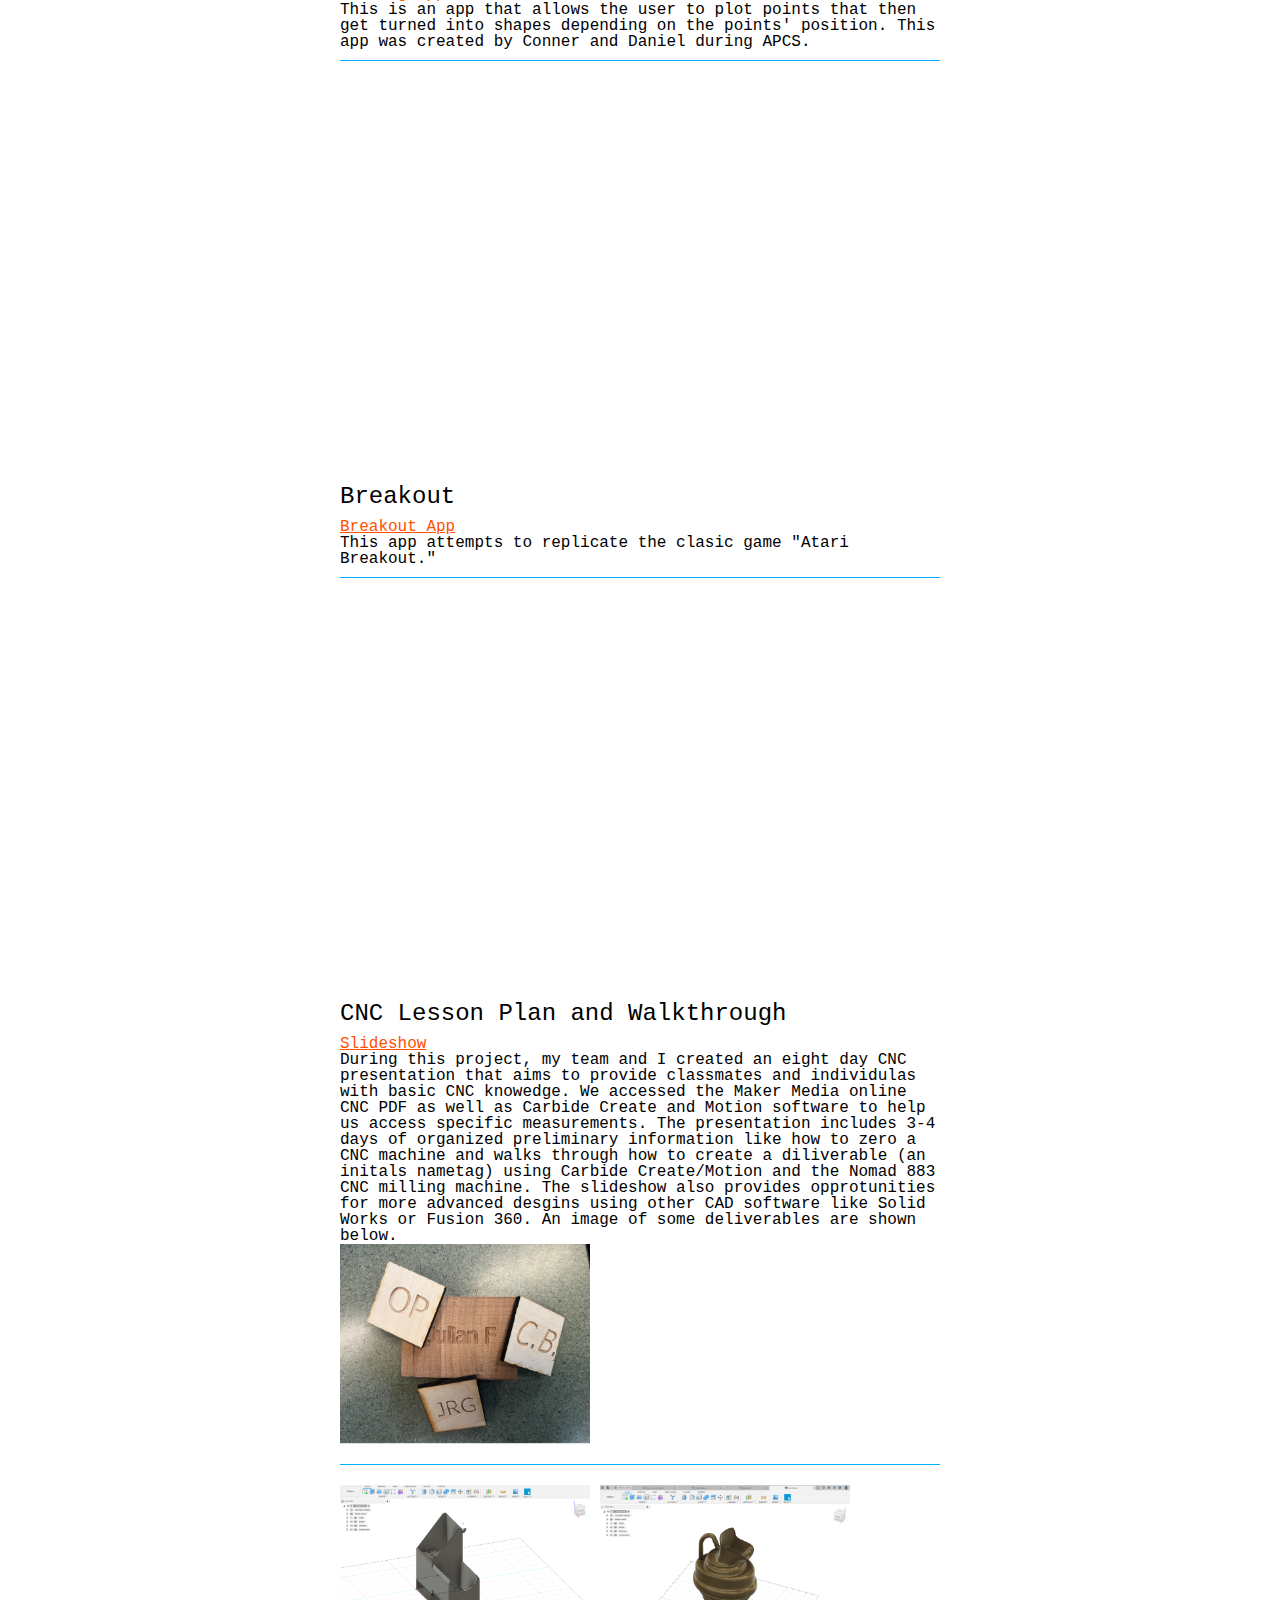
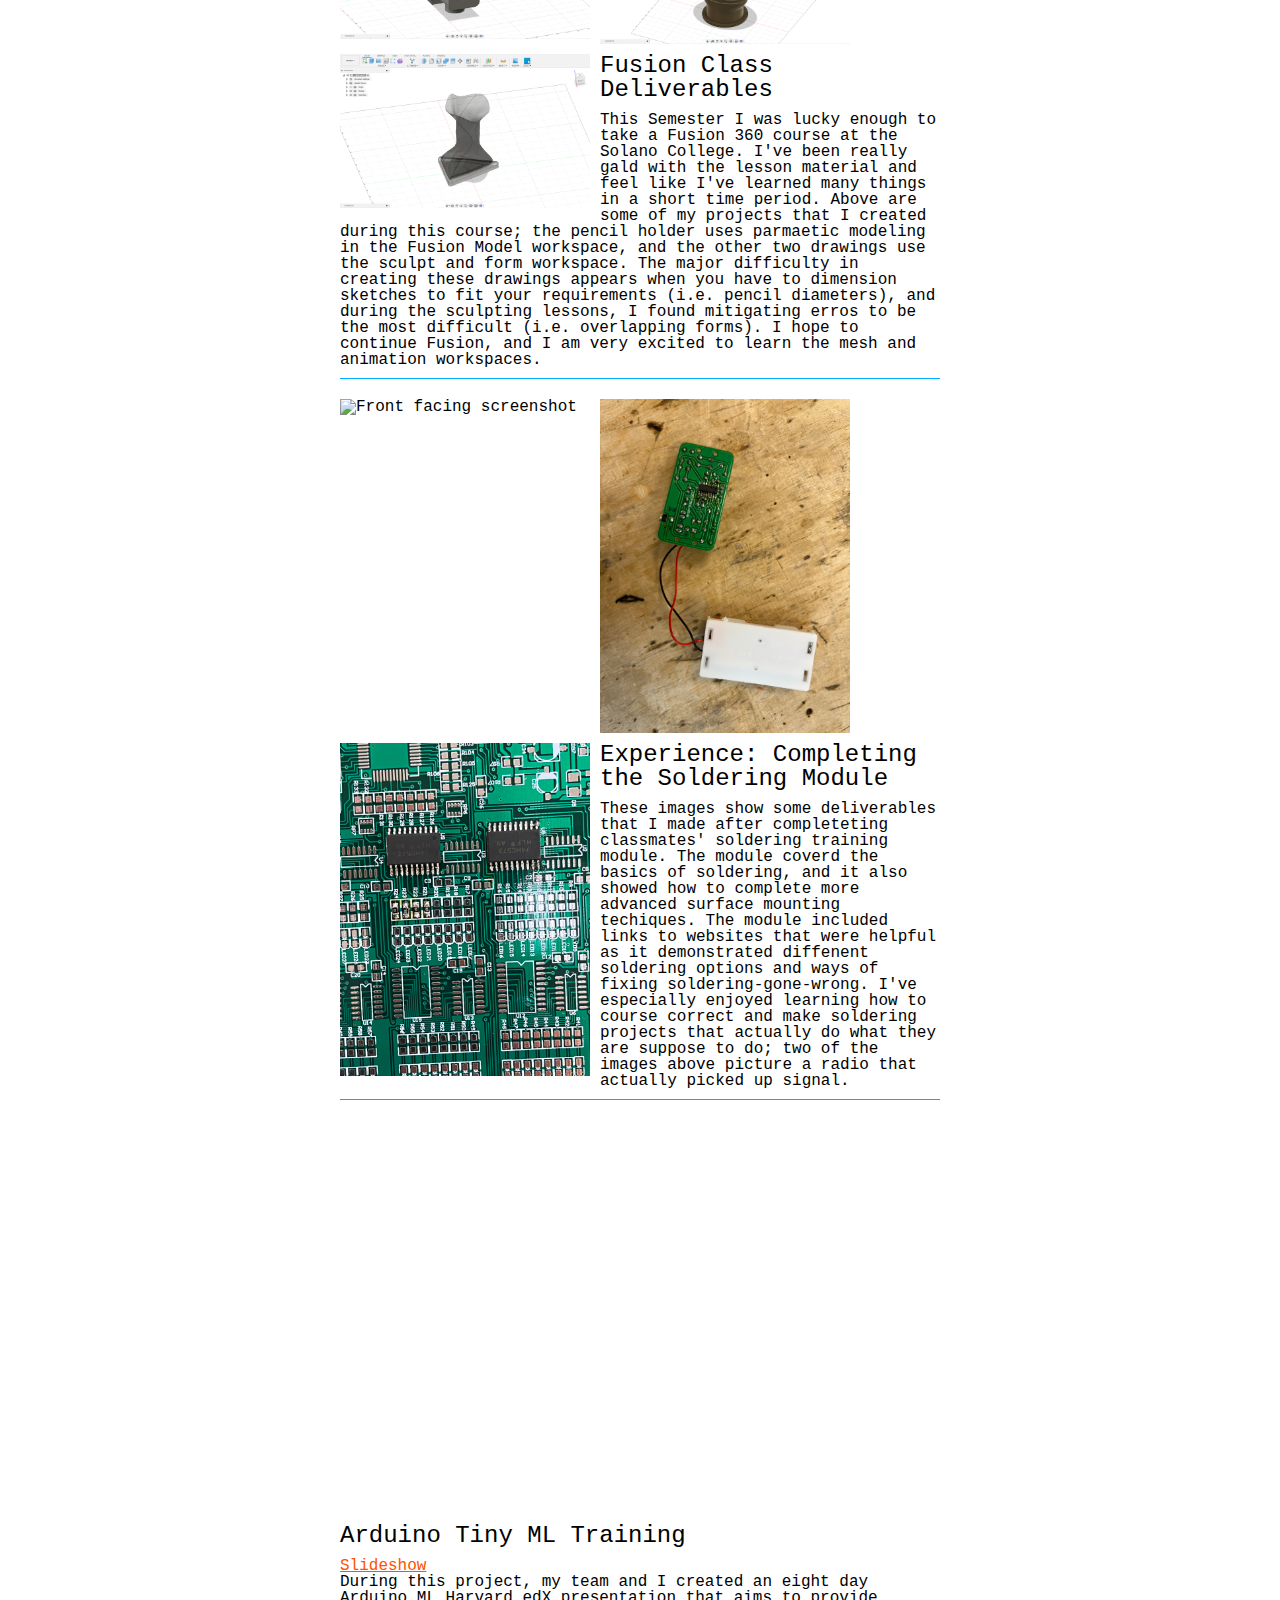
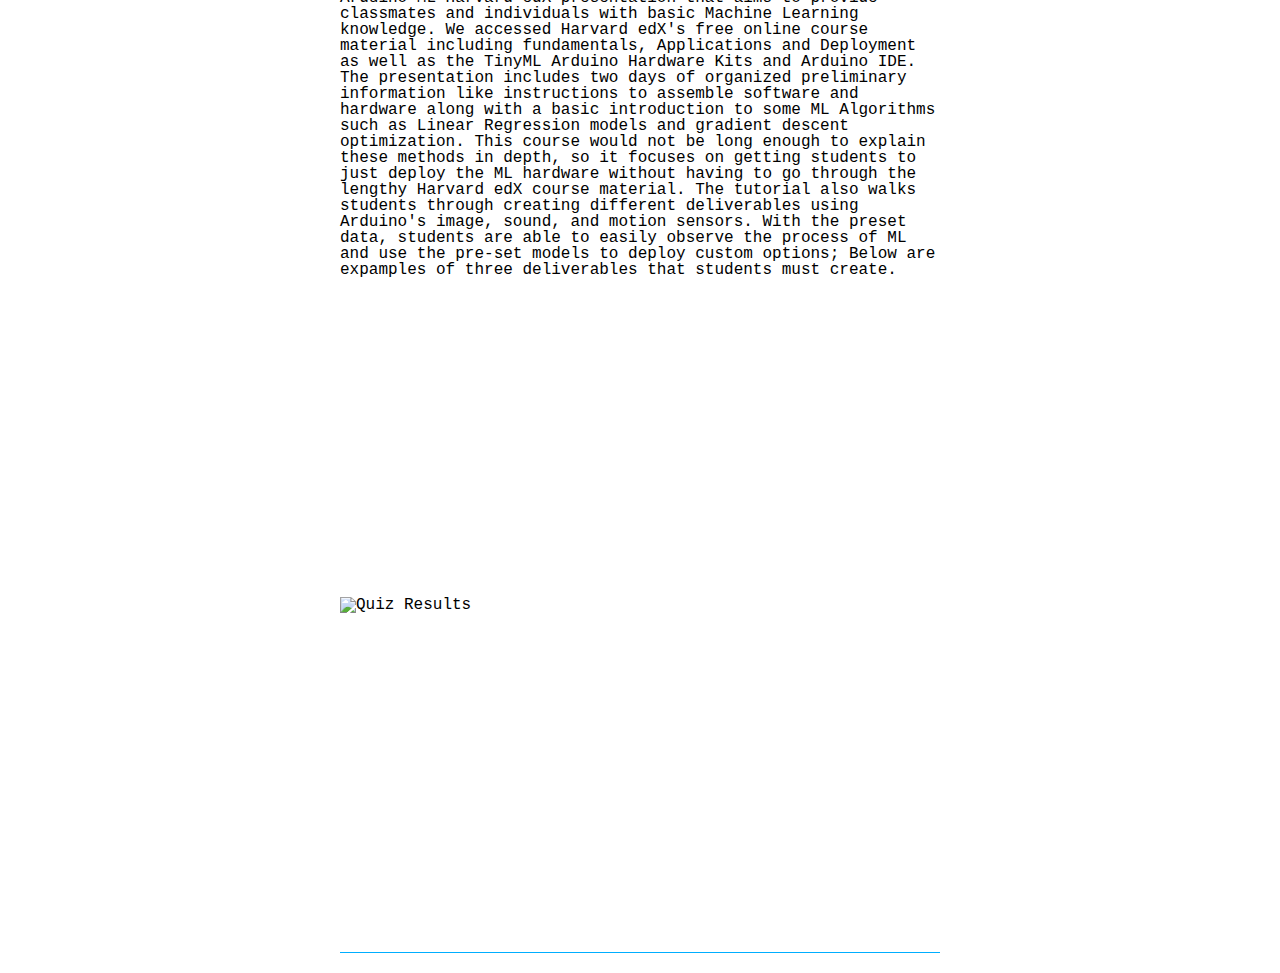
==== commit e674a5bf: "Update index.html" ====
--- a/index.html
+++ b/index.html
@@ -90,10 +90,17 @@
         <h2>Arduino Tiny ML Training</h2>
         <p><a
 href="https://docs.google.com/presentation/d/e/2PACX-1vQ2mEK93YLZSpSYsaiVQsKEdelgkegHRvrBiHgRg5uiFcTCNTyY49q7mYEoUaVrESEpMtPD2qsEPx_j/pub?start=false&loop=false&delayms=3000">Slideshow</a></p>
-        <p>During this project, my team and I created an eight day Arduino ML Harvard edX presentation that aims to provide classmates and individuals with basic Machine Learning knowledge. We accessed Harvard edX's free online course material including fundamentals, Applications and Deployment as well as the TinyML Arduino Hardware Kits and Arduino IDE. The presentation includes two days of organized preliminary information like instructions to assemble software and hardware along with a basic introduction to some ML Algorithms such as Linear Regression models and gradient descent optimization. This course would not be long enough to explain these methods in depth, so it focuses on getting students to just deploy the ML hardware without having to go through the lengthy Harvard edX course material. The tutorial also walks students through creating different deliverables using Arduino's image, sound, and motion sensors. With the preset data, students are able to easily observe the process of ML and use the pre-set models to deploy custom options. </p>
-        <video width="320" height="240" controls>
-  <source src="video.mp4" type="video/mp4">
-</video>
+        <p>During this project, my team and I created an eight day Arduino ML Harvard edX presentation that aims to provide classmates and individuals with basic Machine Learning knowledge. We accessed Harvard edX's free online course material including fundamentals, Applications and Deployment as well as the TinyML Arduino Hardware Kits and Arduino IDE. The presentation includes two days of organized preliminary information like instructions to assemble software and hardware along with a basic introduction to some ML Algorithms such as Linear Regression models and gradient descent optimization. This course would not be long enough to explain these methods in depth, so it focuses on getting students to just deploy the ML hardware without having to go through the lengthy Harvard edX course material. The tutorial also walks students through creating different deliverables using Arduino's image, sound, and motion sensors. With the preset data, students are able to easily observe the process of ML and use the pre-set models to deploy custom options; Below are expamples of three deliverables that students must create. </p>
+      <iframe width="420" height="315"
+        src="https://www.youtube.com/embed/j97a_rPhZ2Y">
+      </iframe>
+        
+        	<img src="img/Deliverable 1.PNG" alt="Quiz Results"/>
+        
+      <iframe width="420" height="315"
+        src="https://youtube.com/embed/Gefa_veZJbI?feature=share">
+      </iframe>
+        
       <div class="clear"></div>
          </div>
   </body>
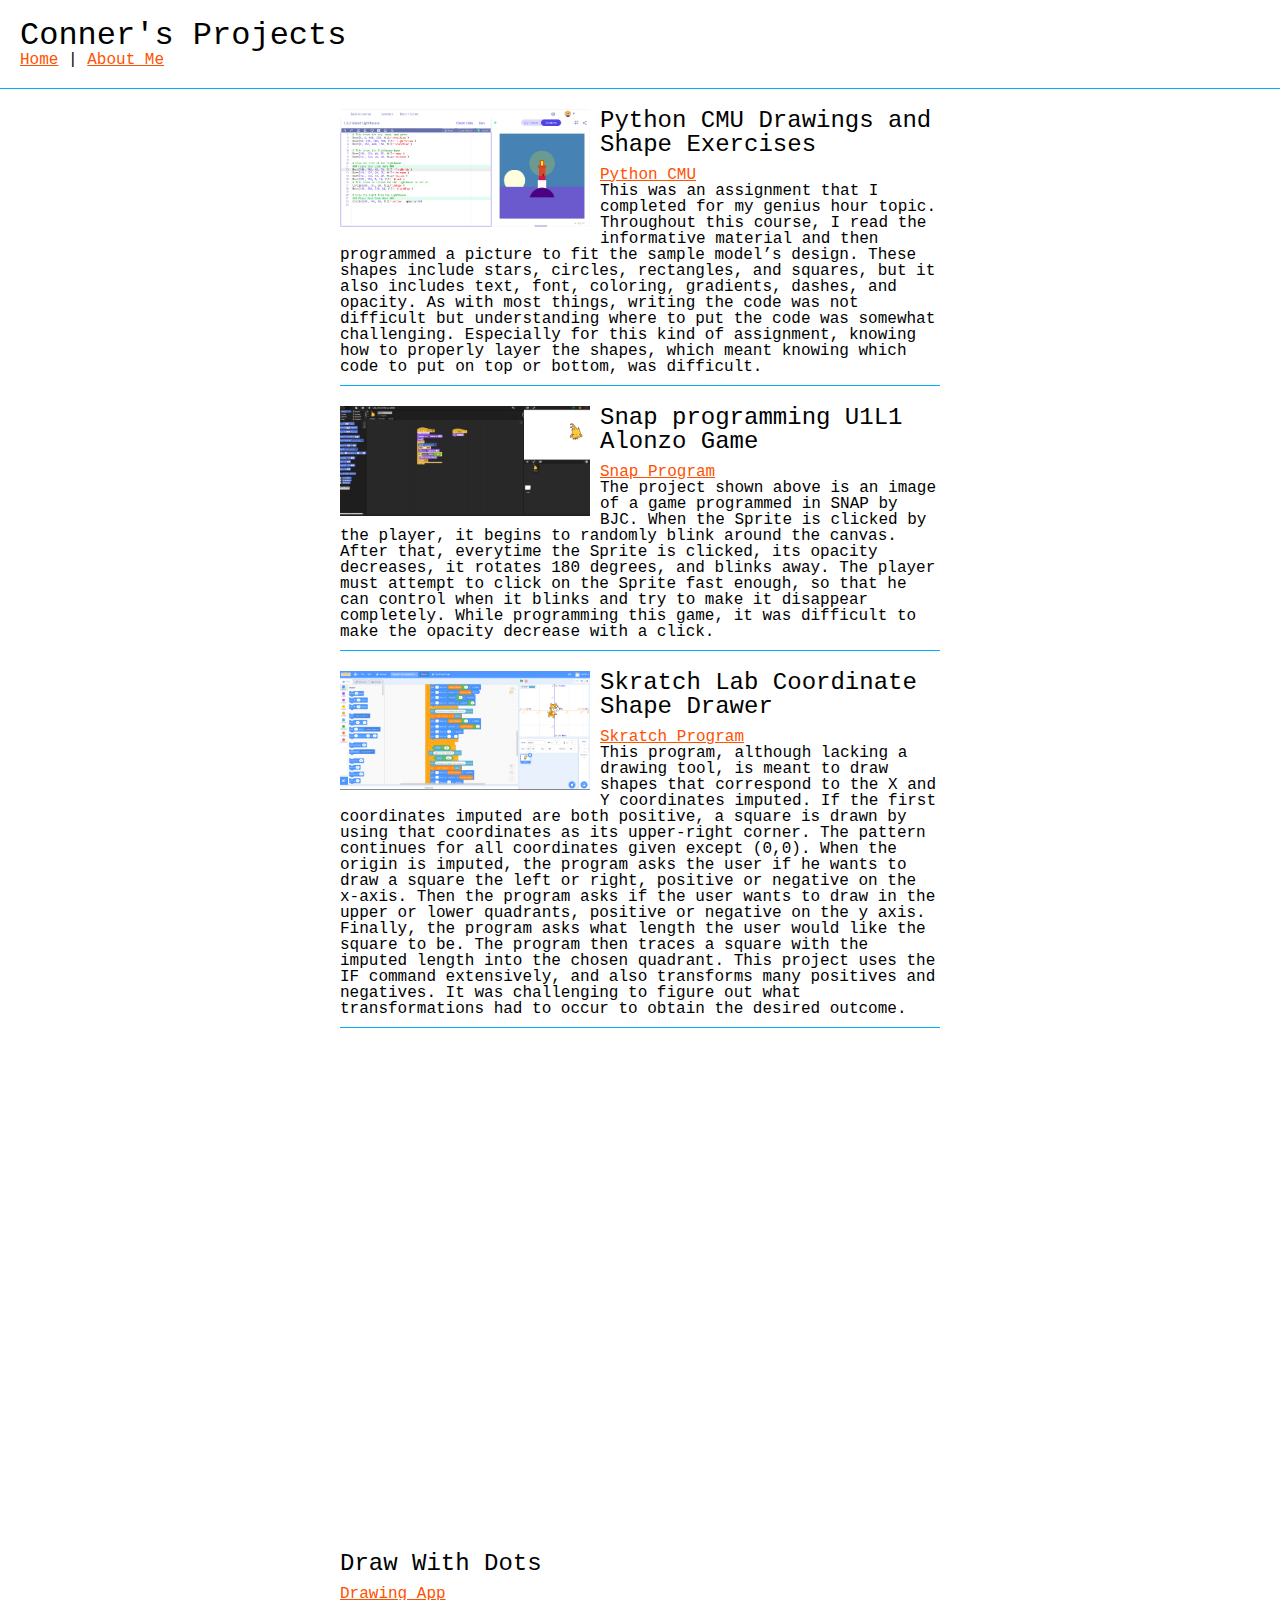
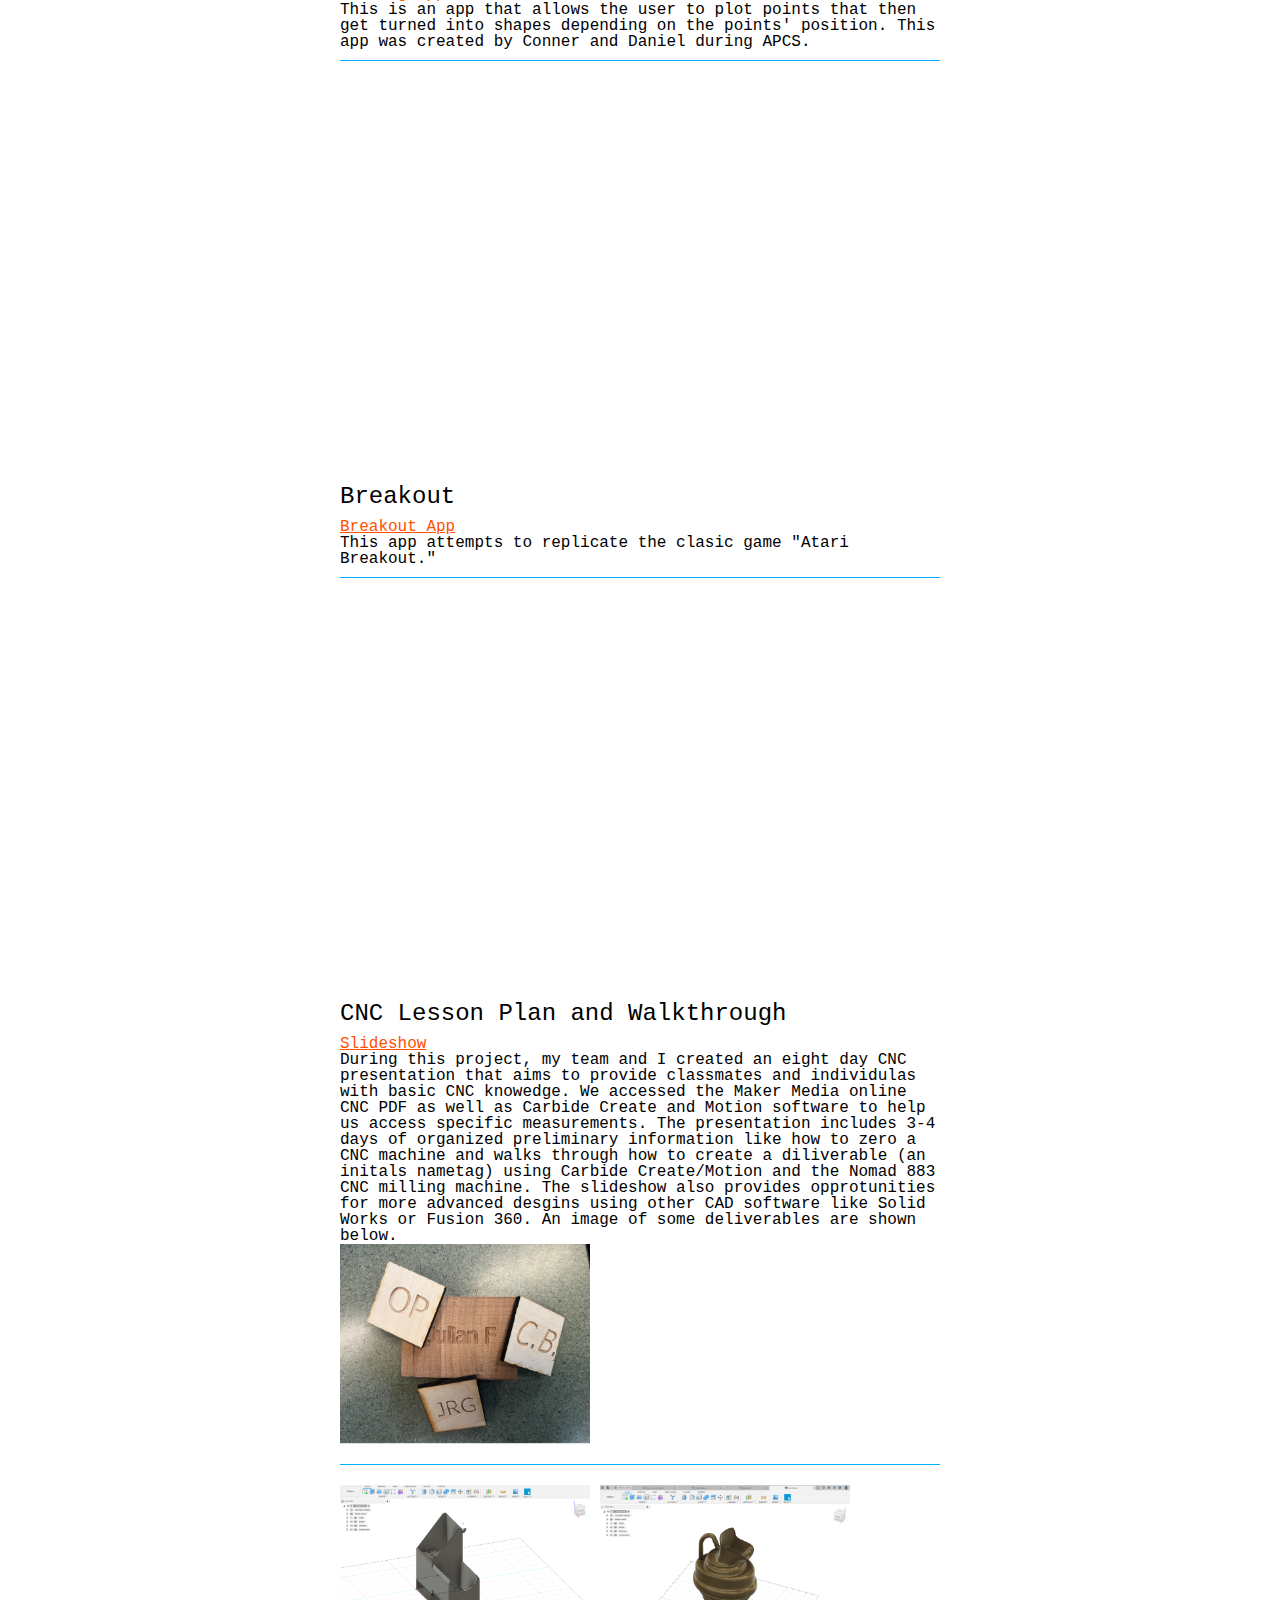
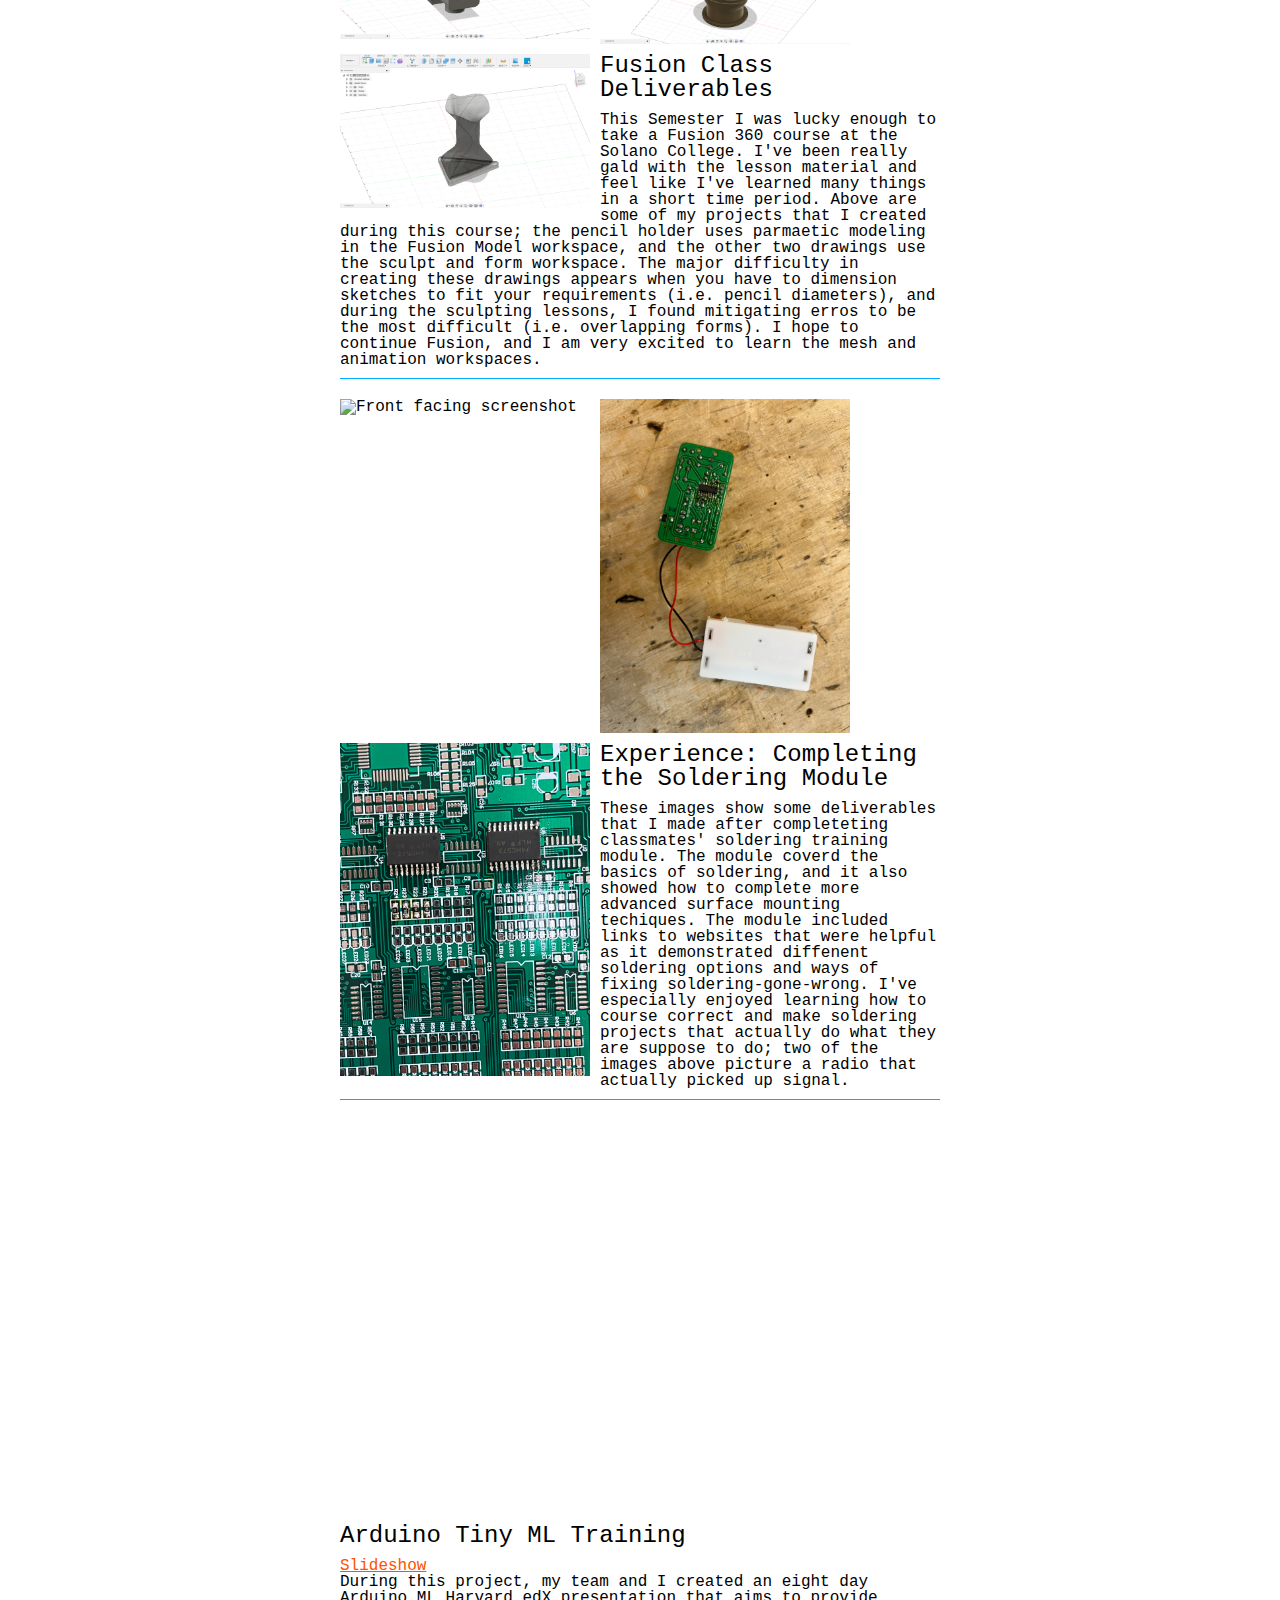
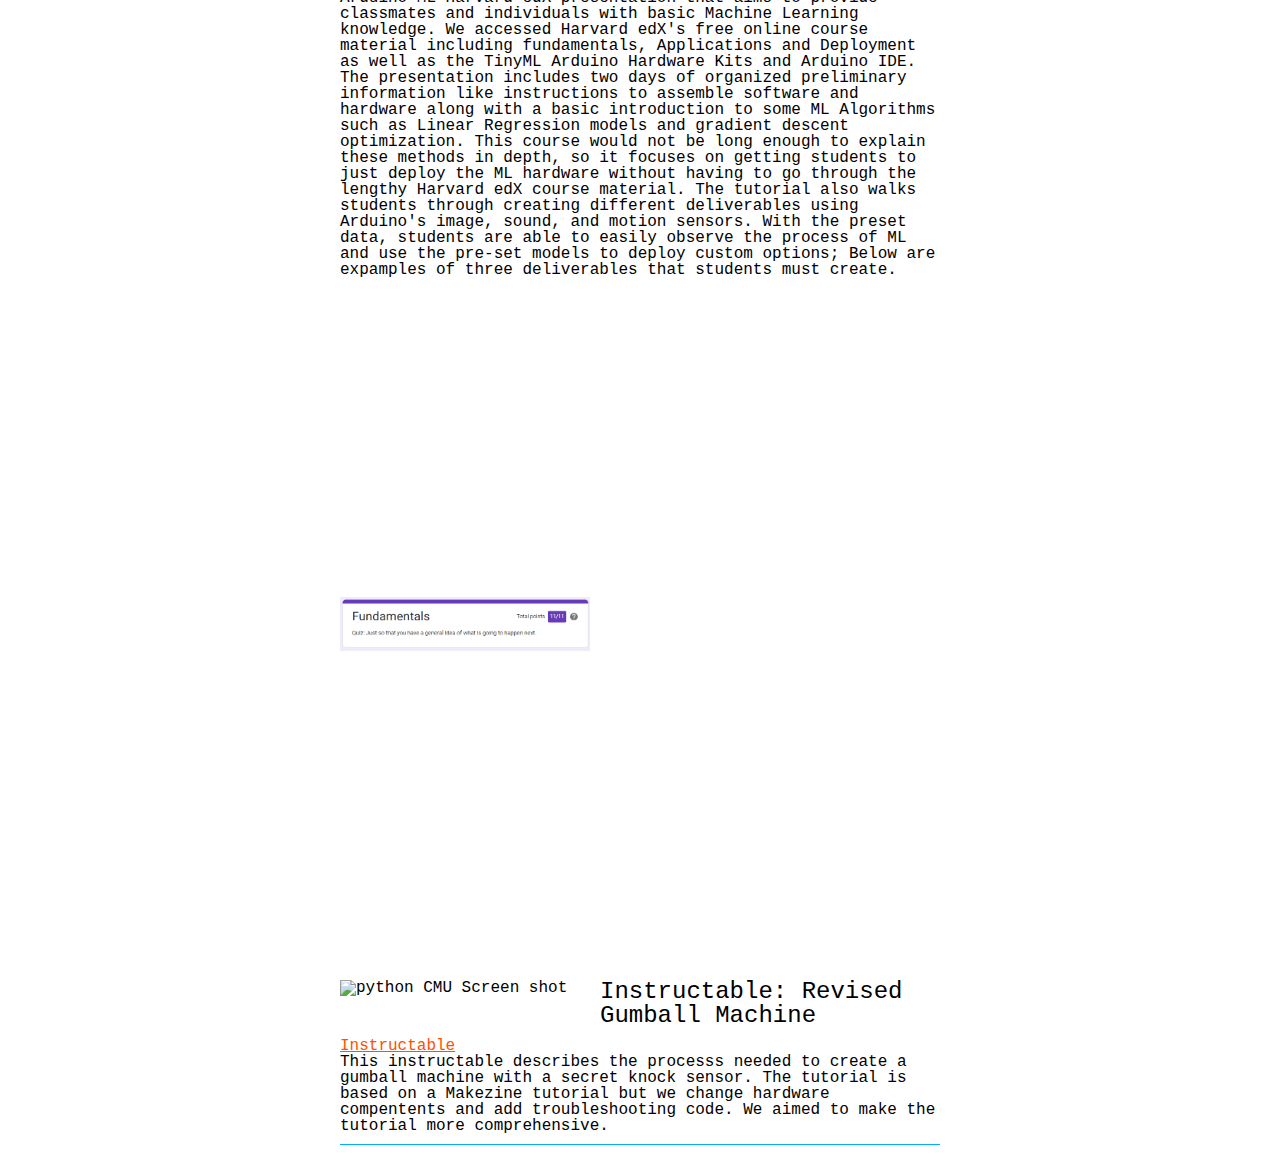
==== commit 92125a72: "Update index.html" ====
--- a/index.html
+++ b/index.html
@@ -100,8 +100,13 @@
       <iframe width="420" height="315"
         src="https://youtube.com/embed/Gefa_veZJbI?feature=share">
       </iframe>
-        
       <div class="clear"></div>
+			<img src="img/Logo.png" alt="python CMU Screen shot"/>
+      <h2>Instructable: Revised Gumball Machine</h2>
+      <p><a href="https://www.instructables.com/Secret-Knock-Gumball-Machine-Revised/">Instructable</a></p>
+      <p>This instructable describes the processs needed to create a gumball machine with a secret knock sensor. The tutorial is based on a Makezine tutorial but we change hardware compentents and add troubleshooting code. We aimed to make the tutorial more comprehensive.</p> 
+      <div class="clear"></div>
+    </div>
          </div>
   </body>
 </html>
